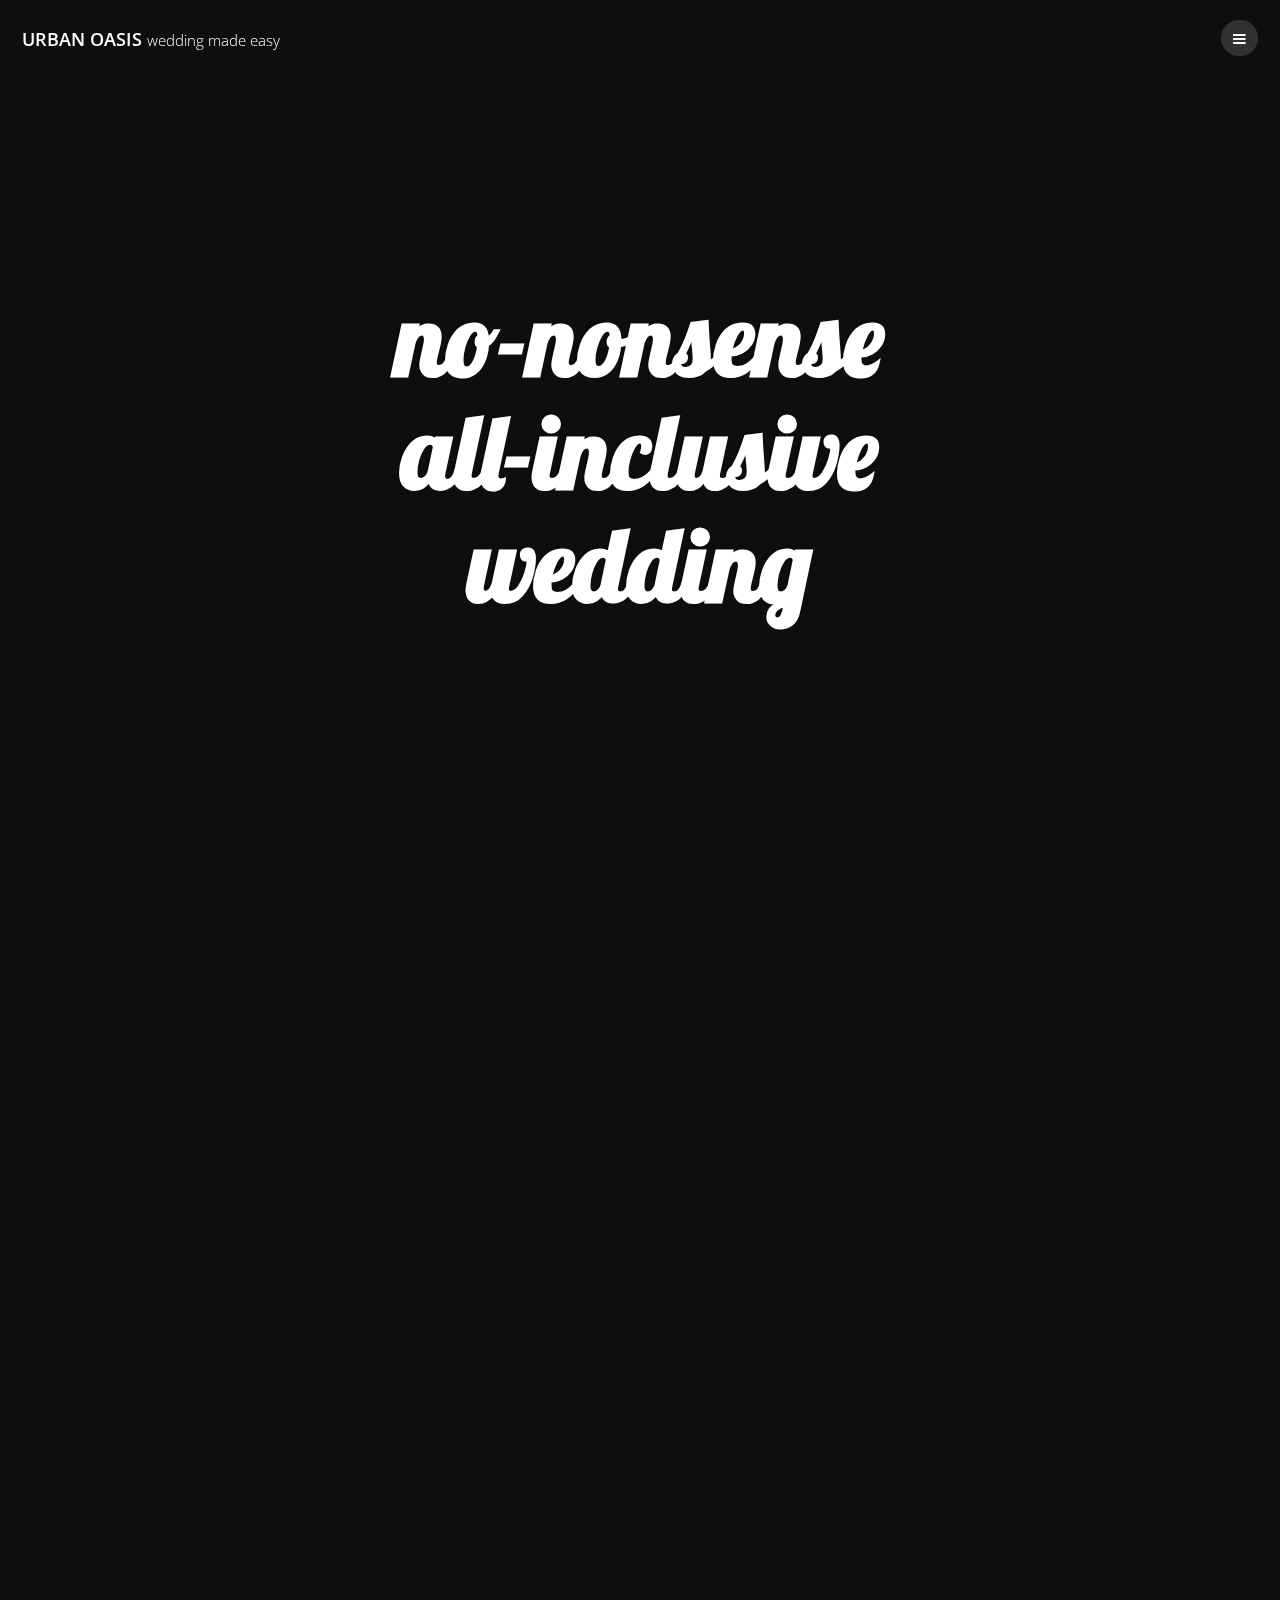
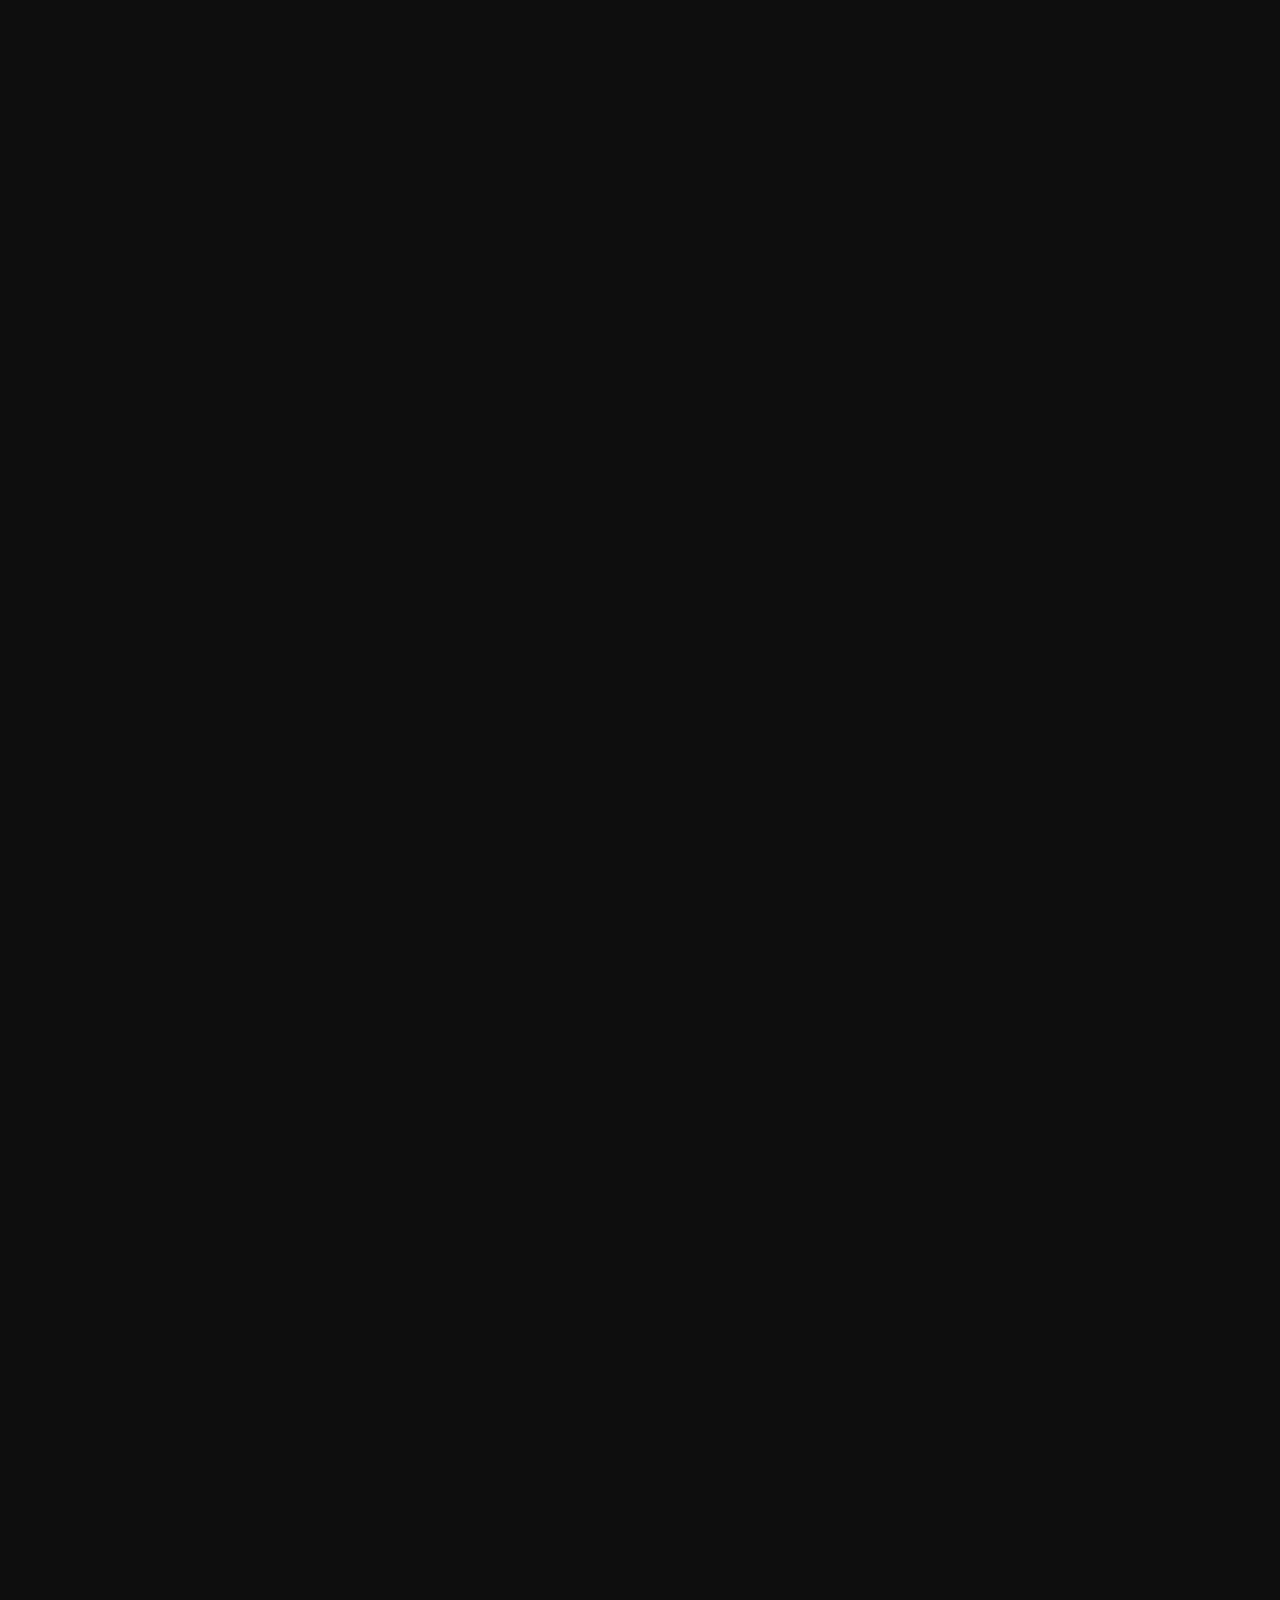
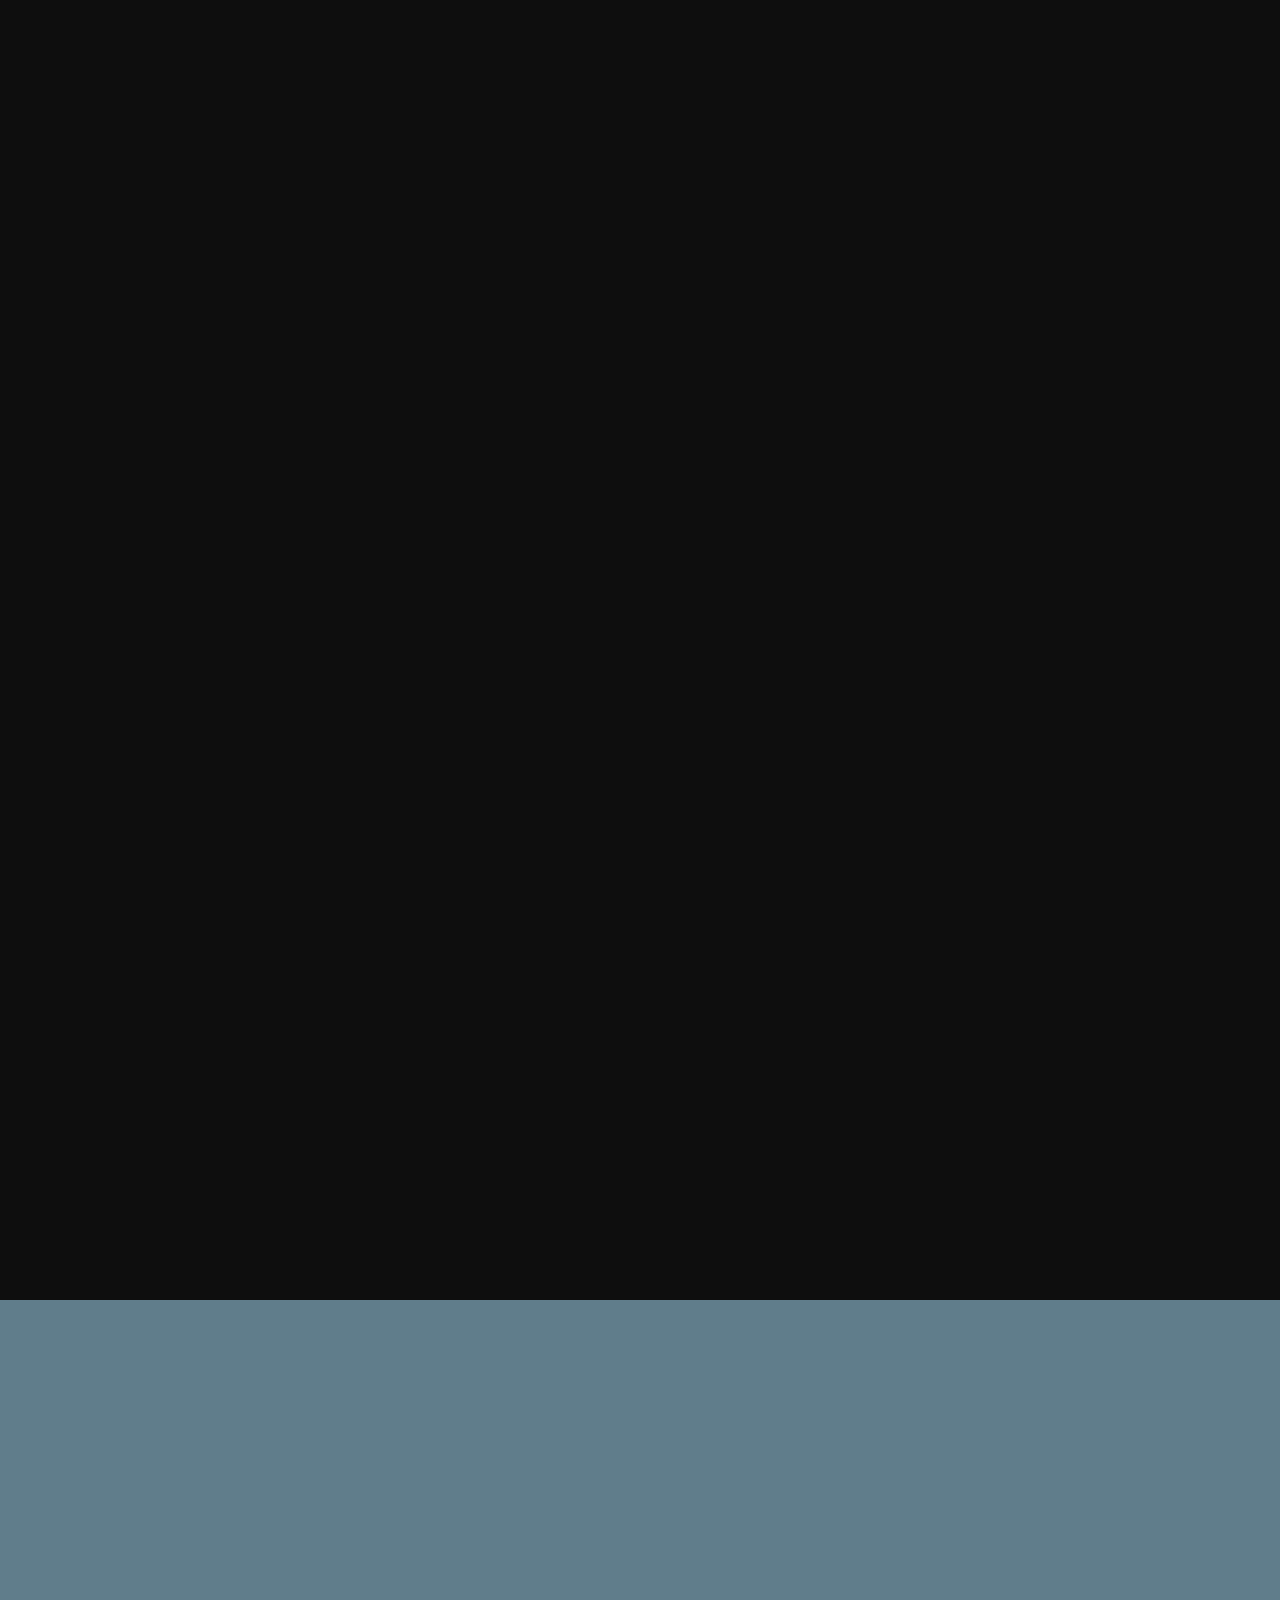
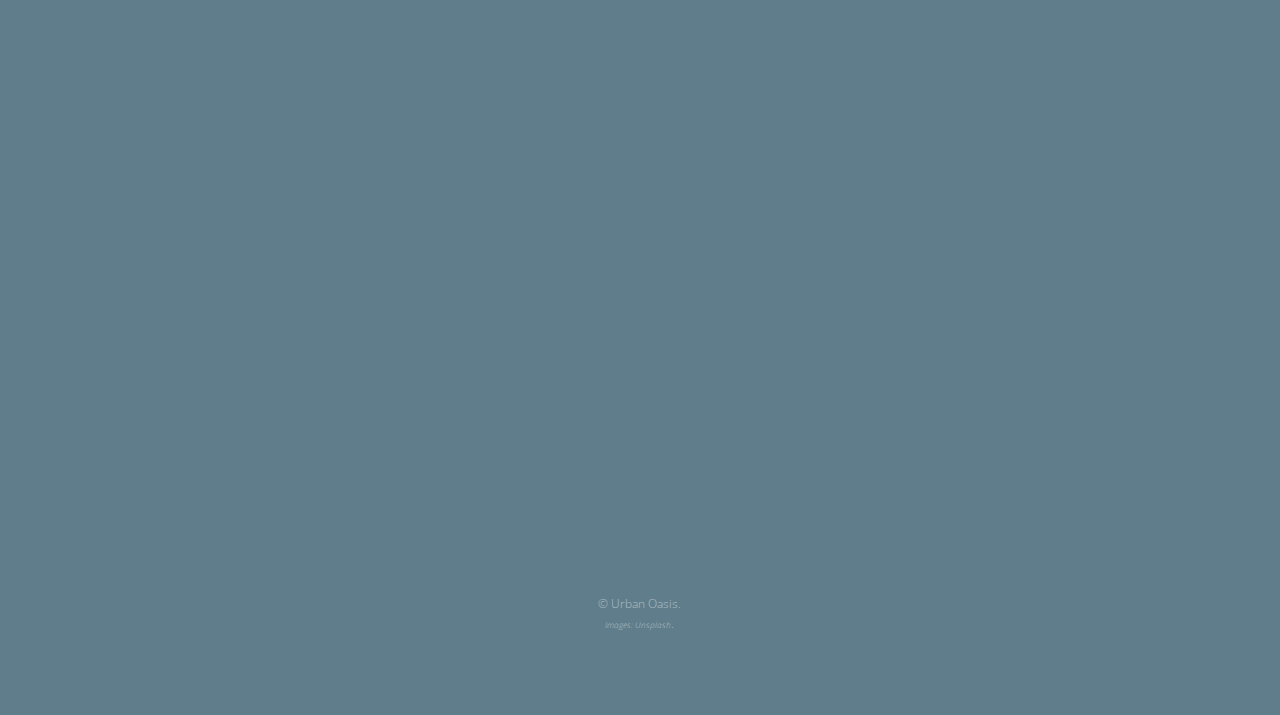
==== index.html @ a51d00c0 "Initial commit" ====
<!DOCTYPE HTML>
<!--
	Road Trip by TEMPLATED
	templated.co @templatedco
	Released for free under the Creative Commons Attribution 3.0 license (templated.co/license)
-->
<html>
	<head>
		<title>urban oasis</title>
		<meta charset="utf-8" />
		<meta name="viewport" content="width=device-width, initial-scale=1" />
		<link rel="stylesheet" href="assets/css/main.css" />
	</head>
	<body>

		<!-- Header -->
			<header id="header">
				<div class="logo"><a href="index.html">URBAN OASIS <span>wedding made easy</span></a></div>
				<a href="#menu"><span>Menu</span></a>
			</header>

		<!-- Nav -->
			<nav id="menu">
				<ul class="links">
					<li><a href="index.html">Home</a></li>
					<li><a href="generic.html">Generic</a></li>
					<li><a href="elements.html">Elements</a></li>
				</ul>
			</nav>

		<!-- Banner -->
		<!--
			Note: To show a background image, set the "data-bg" attribute below
			to the full filename of your image. This is used in each section to set
			the background image.
		-->
			<section id="banner" class="bg-img" data-bg="banner.jpg">
				<div class="inner">
					<header>
						<h1>no&#8209;nonsense<br />all&#8209;inclusive<br />wedding</h1>
					</header>
				</div>
				<a href="#one" class="more">Learn More</a>
			</section>

		<!-- One -->
			<section id="one" class="wrapper post bg-img" data-bg="banner2.jpg">
				<div class="inner">
					<article class="box">
						<header>
							<h2>Nibh non lobortis mus nibh</h2>
							<p>01.01.2017</p>
						</header>
						<div class="content">
							<p>Scelerisque enim mi curae erat ultricies lobortis donec velit in per cum consectetur purus a enim platea vestibulum lacinia et elit ante scelerisque vestibulum. At urna condimentum sed vulputate a duis in senectus ullamcorper lacus cubilia consectetur odio proin sociosqu a parturient nam ac blandit praesent aptent. Eros dignissim mus mauris a natoque ad suspendisse nulla a urna in tincidunt tristique enim arcu litora scelerisque eros suspendisse.</p>
						</div>
						<footer>
							<a href="generic.html" class="button alt">Learn More</a>
						</footer>
					</article>
				</div>
				<a href="#two" class="more">Learn More</a>
			</section>

		<!-- Two -->
			<section id="two" class="wrapper post bg-img" data-bg="banner5.jpg">
				<div class="inner">
					<article class="box">
						<header>
							<h2>Mus elit a ultricies at</h2>
							<p>12.21.2016</p>
						</header>
						<div class="content">
							<p>Scelerisque enim mi curae erat ultricies lobortis donec velit in per cum consectetur purus a enim platea vestibulum lacinia et elit ante scelerisque vestibulum. At urna condimentum sed vulputate a duis in senectus ullamcorper lacus cubilia consectetur odio proin sociosqu a parturient nam ac blandit praesent aptent. Eros dignissim mus mauris a natoque ad suspendisse nulla a urna in tincidunt tristique enim arcu litora scelerisque eros suspendisse.</p>
						</div>
						<footer>
							<a href="generic.html" class="button alt">Learn More</a>
						</footer>
					</article>
				</div>
				<a href="#three" class="more">Learn More</a>
			</section>

		<!-- Three -->
			<section id="three" class="wrapper post bg-img" data-bg="banner4.jpg">
				<div class="inner">
					<article class="box">
						<header>
							<h2>Varius a cursus aliquet</h2>
							<p>11.11.2016</p>
						</header>
						<div class="content">
							<p>Scelerisque enim mi curae erat ultricies lobortis donec velit in per cum consectetur purus a enim platea vestibulum lacinia et elit ante scelerisque vestibulum. At urna condimentum sed vulputate a duis in senectus ullamcorper lacus cubilia consectetur odio proin sociosqu a parturient nam ac blandit praesent aptent. Eros dignissim mus mauris a natoque ad suspendisse nulla a urna in tincidunt tristique enim arcu litora scelerisque eros suspendisse.</p>
						</div>
						<footer>
							<a href="generic.html" class="button alt">Learn More</a>
						</footer>
					</article>
				</div>
				<a href="#four" class="more">Learn More</a>
			</section>

		<!-- Four -->
			<section id="four" class="wrapper post bg-img" data-bg="banner3.jpg">
				<div class="inner">
					<article class="box">
						<header>
							<h2>Luctus blandit mi lectus in nascetur</h2>
							<p>10.30.2016</p>
						</header>
						<div class="content">
							<p>Scelerisque enim mi curae erat ultricies lobortis donec velit in per cum consectetur purus a enim platea vestibulum lacinia et elit ante scelerisque vestibulum. At urna condimentum sed vulputate a duis in senectus ullamcorper lacus cubilia consectetur odio proin sociosqu a parturient nam ac blandit praesent aptent. Eros dignissim mus mauris a natoque ad suspendisse nulla a urna in tincidunt tristique enim arcu litora scelerisque eros suspendisse.</p>
						</div>
						<footer>
							<a href="generic.html" class="button alt">Learn More</a>
						</footer>
					</article>
				</div>
			</section>

		<!-- Footer -->
			<footer id="footer">
				<div class="inner">

					<iframe src="https://docs.google.com/forms/d/e/1FAIpQLSc7kOnshmCtJcywLxZekZ59FHMtBbvJvDpTO4GmN03a7L1avA/viewform?embedded=true" frameborder="0" marginheight="0" marginwidth="0" scrolling="no" 
					style="width:100%; height:800px; overflow:hidden">Loading...</iframe>
				
					<!-- <h2>Contact Us</h2> -->
					<!-- <form action="#" method="post"> -->
						<!-- <div class="field half first"> -->
							<!-- <label for="name">Name</label> -->
							<!-- <input name="name" id="name" type="text" placeholder="Name"> -->
						<!-- </div> -->
						<!-- <div class="field half"> -->
							<!-- <label for="email">Email</label> -->
							<!-- <input name="email" id="email" type="email" placeholder="Email"> -->
						<!-- </div> -->
						<!-- <div class="field"> -->
							<!-- <label for="message">Message</label> -->
							<!-- <textarea name="message" id="message" rows="6" placeholder="Message"></textarea> -->
						<!-- </div> -->
						<!-- <ul class="actions"> -->
							<!-- <li><input value="Send Message" class="button alt" type="submit"></li> -->
						<!-- </ul> -->
					<!-- </form> -->

					<!-- <ul class="icons"> -->
						<!-- <li><a href="#" class="icon round fa-twitter"><span class="label">Twitter</span></a></li> -->
						<!-- <li><a href="#" class="icon round fa-facebook"><span class="label">Facebook</span></a></li> -->
						<!-- <li><a href="#" class="icon round fa-instagram"><span class="label">Instagram</span></a></li> -->
					<!-- </ul> -->

					<div class="copyright">
						&copy; Urban Oasis. <br /><em>Images: Unsplash</em>.
					</div>

				</div>
			</footer>

		<!-- Scripts -->
			<script src="assets/js/jquery.min.js"></script>
			<script src="assets/js/jquery.scrolly.min.js"></script>
			<script src="assets/js/jquery.scrollex.min.js"></script>
			<script src="assets/js/skel.min.js"></script>
			<script src="assets/js/util.js"></script>
			<script src="assets/js/main.js"></script>

	</body>
</html>
---- assets/css/main.css ----
@charset "UTF-8";
@import url(font-awesome.min.css);
@import url("https://fonts.googleapis.com/css?family=Lobster|Open+Sans:300,400,600,700,800");

/*
	Road Trip by TEMPLATED
	templated.co @templatedco
	Released for free under the Creative Commons Attribution 3.0 license (templated.co/license)
*/

/* Reset */

	html, body, div, span, applet, object, iframe, h1, h2, h3, h4, h5, h6, p, blockquote, pre, a, abbr, acronym, address, big, cite, code, del, dfn, em, img, ins, kbd, q, s, samp, small, strike, strong, sub, sup, tt, var, b, u, i, center, dl, dt, dd, ol, ul, li, fieldset, form, label, legend, table, caption, tbody, tfoot, thead, tr, th, td, article, aside, canvas, details, embed, figure, figcaption, footer, header, hgroup, menu, nav, output, ruby, section, summary, time, mark, audio, video {
		margin: 0;
		padding: 0;
		border: 0;
		font-size: 100%;
		font: inherit;
		vertical-align: baseline;
	}

	article, aside, details, figcaption, figure, footer, header, hgroup, menu, nav, section {
		display: block;
	}

	body {
		line-height: 1;
	}

	ol, ul {
		list-style: none;
	}

	blockquote, q {
		quotes: none;
	}

	blockquote:before, blockquote:after, q:before, q:after {
		content: '';
		content: none;
	}

	table {
		border-collapse: collapse;
		border-spacing: 0;
	}

	body {
		-webkit-text-size-adjust: none;
	}

/* Box Model */

	*, *:before, *:after {
		-moz-box-sizing: border-box;
		-webkit-box-sizing: border-box;
		box-sizing: border-box;
	}

/* Containers */

	.container {
		margin-left: auto;
		margin-right: auto;
	}

	.container.\31 25\25 {
		width: 100%;
		max-width: 100em;
		min-width: 80em;
	}

	.container.\37 5\25 {
		width: 60em;
	}

	.container.\35 0\25 {
		width: 40em;
	}

	.container.\32 5\25 {
		width: 20em;
	}

	.container {
		width: 80em;
	}

	@media screen and (max-width: 1680px) {

		.container.\31 25\25 {
			width: 100%;
			max-width: 100em;
			min-width: 80em;
		}

		.container.\37 5\25 {
			width: 60em;
		}

		.container.\35 0\25 {
			width: 40em;
		}

		.container.\32 5\25 {
			width: 20em;
		}

		.container {
			width: 80em;
		}

	}

	@media screen and (max-width: 1280px) {

		.container.\31 25\25 {
			width: 100%;
			max-width: 81.25em;
			min-width: 65em;
		}

		.container.\37 5\25 {
			width: 48.75em;
		}

		.container.\35 0\25 {
			width: 32.5em;
		}

		.container.\32 5\25 {
			width: 16.25em;
		}

		.container {
			width: 65em;
		}

	}

	@media screen and (max-width: 980px) {

		.container.\31 25\25 {
			width: 100%;
			max-width: 112.5%;
			min-width: 90%;
		}

		.container.\37 5\25 {
			width: 67.5%;
		}

		.container.\35 0\25 {
			width: 45%;
		}

		.container.\32 5\25 {
			width: 22.5%;
		}

		.container {
			width: 90%;
		}

	}

	@media screen and (max-width: 736px) {

		.container.\31 25\25 {
			width: 100%;
			max-width: 112.5%;
			min-width: 90%;
		}

		.container.\37 5\25 {
			width: 67.5%;
		}

		.container.\35 0\25 {
			width: 45%;
		}

		.container.\32 5\25 {
			width: 22.5%;
		}

		.container {
			width: 90% !important;
		}

	}

	@media screen and (max-width: 480px) {

		.container.\31 25\25 {
			width: 100%;
			max-width: 112.5%;
			min-width: 90%;
		}

		.container.\37 5\25 {
			width: 67.5%;
		}

		.container.\35 0\25 {
			width: 45%;
		}

		.container.\32 5\25 {
			width: 22.5%;
		}

		.container {
			width: 90% !important;
		}

	}

/* Grid */

	.row {
		border-bottom: solid 1px transparent;
		-moz-box-sizing: border-box;
		-webkit-box-sizing: border-box;
		box-sizing: border-box;
	}

	.row > * {
		float: left;
		-moz-box-sizing: border-box;
		-webkit-box-sizing: border-box;
		box-sizing: border-box;
	}

	.row:after, .row:before {
		content: '';
		display: block;
		clear: both;
		height: 0;
	}

	.row.uniform > * > :first-child {
		margin-top: 0;
	}

	.row.uniform > * > :last-child {
		margin-bottom: 0;
	}

	.row.\30 \25 > * {
		padding: 0 0 0 0em;
	}

	.row.\30 \25 {
		margin: 0 0 -1px 0em;
	}

	.row.uniform.\30 \25 > * {
		padding: 0em 0 0 0em;
	}

	.row.uniform.\30 \25 {
		margin: 0em 0 -1px 0em;
	}

	.row > * {
		padding: 0 0 0 2em;
	}

	.row {
		margin: 0 0 -1px -2em;
	}

	.row.uniform > * {
		padding: 2em 0 0 2em;
	}

	.row.uniform {
		margin: -2em 0 -1px -2em;
	}

	.row.\32 00\25 > * {
		padding: 0 0 0 4em;
	}

	.row.\32 00\25 {
		margin: 0 0 -1px -4em;
	}

	.row.uniform.\32 00\25 > * {
		padding: 4em 0 0 4em;
	}

	.row.uniform.\32 00\25 {
		margin: -4em 0 -1px -4em;
	}

	.row.\31 50\25 > * {
		padding: 0 0 0 3em;
	}

	.row.\31 50\25 {
		margin: 0 0 -1px -3em;
	}

	.row.uniform.\31 50\25 > * {
		padding: 3em 0 0 3em;
	}

	.row.uniform.\31 50\25 {
		margin: -3em 0 -1px -3em;
	}

	.row.\35 0\25 > * {
		padding: 0 0 0 1em;
	}

	.row.\35 0\25 {
		margin: 0 0 -1px -1em;
	}

	.row.uniform.\35 0\25 > * {
		padding: 1em 0 0 1em;
	}

	.row.uniform.\35 0\25 {
		margin: -1em 0 -1px -1em;
	}

	.row.\32 5\25 > * {
		padding: 0 0 0 0.5em;
	}

	.row.\32 5\25 {
		margin: 0 0 -1px -0.5em;
	}

	.row.uniform.\32 5\25 > * {
		padding: 0.5em 0 0 0.5em;
	}

	.row.uniform.\32 5\25 {
		margin: -0.5em 0 -1px -0.5em;
	}

	.\31 2u, .\31 2u\24 {
		width: 100%;
		clear: none;
		margin-left: 0;
	}

	.\31 1u, .\31 1u\24 {
		width: 91.6666666667%;
		clear: none;
		margin-left: 0;
	}

	.\31 0u, .\31 0u\24 {
		width: 83.3333333333%;
		clear: none;
		margin-left: 0;
	}

	.\39 u, .\39 u\24 {
		width: 75%;
		clear: none;
		margin-left: 0;
	}

	.\38 u, .\38 u\24 {
		width: 66.6666666667%;
		clear: none;
		margin-left: 0;
	}

	.\37 u, .\37 u\24 {
		width: 58.3333333333%;
		clear: none;
		margin-left: 0;
	}

	.\36 u, .\36 u\24 {
		width: 50%;
		clear: none;
		margin-left: 0;
	}

	.\35 u, .\35 u\24 {
		width: 41.6666666667%;
		clear: none;
		margin-left: 0;
	}

	.\34 u, .\34 u\24 {
		width: 33.3333333333%;
		clear: none;
		margin-left: 0;
	}

	.\33 u, .\33 u\24 {
		width: 25%;
		clear: none;
		margin-left: 0;
	}

	.\32 u, .\32 u\24 {
		width: 16.6666666667%;
		clear: none;
		margin-left: 0;
	}

	.\31 u, .\31 u\24 {
		width: 8.3333333333%;
		clear: none;
		margin-left: 0;
	}

	.\31 2u\24 + *,
	.\31 1u\24 + *,
	.\31 0u\24 + *,
	.\39 u\24 + *,
	.\38 u\24 + *,
	.\37 u\24 + *,
	.\36 u\24 + *,
	.\35 u\24 + *,
	.\34 u\24 + *,
	.\33 u\24 + *,
	.\32 u\24 + *,
	.\31 u\24 + * {
		clear: left;
	}

	.\-11u {
		margin-left: 91.66667%;
	}

	.\-10u {
		margin-left: 83.33333%;
	}

	.\-9u {
		margin-left: 75%;
	}

	.\-8u {
		margin-left: 66.66667%;
	}

	.\-7u {
		margin-left: 58.33333%;
	}

	.\-6u {
		margin-left: 50%;
	}

	.\-5u {
		margin-left: 41.66667%;
	}

	.\-4u {
		margin-left: 33.33333%;
	}

	.\-3u {
		margin-left: 25%;
	}

	.\-2u {
		margin-left: 16.66667%;
	}

	.\-1u {
		margin-left: 8.33333%;
	}

	@media screen and (max-width: 1680px) {

		.row > * {
			padding: 0 0 0 2em;
		}

		.row {
			margin: 0 0 -1px -2em;
		}

		.row.uniform > * {
			padding: 2em 0 0 2em;
		}

		.row.uniform {
			margin: -2em 0 -1px -2em;
		}

		.row.\32 00\25 > * {
			padding: 0 0 0 4em;
		}

		.row.\32 00\25 {
			margin: 0 0 -1px -4em;
		}

		.row.uniform.\32 00\25 > * {
			padding: 4em 0 0 4em;
		}

		.row.uniform.\32 00\25 {
			margin: -4em 0 -1px -4em;
		}

		.row.\31 50\25 > * {
			padding: 0 0 0 3em;
		}

		.row.\31 50\25 {
			margin: 0 0 -1px -3em;
		}

		.row.uniform.\31 50\25 > * {
			padding: 3em 0 0 3em;
		}

		.row.uniform.\31 50\25 {
			margin: -3em 0 -1px -3em;
		}

		.row.\35 0\25 > * {
			padding: 0 0 0 1em;
		}

		.row.\35 0\25 {
			margin: 0 0 -1px -1em;
		}

		.row.uniform.\35 0\25 > * {
			padding: 1em 0 0 1em;
		}

		.row.uniform.\35 0\25 {
			margin: -1em 0 -1px -1em;
		}

		.row.\32 5\25 > * {
			padding: 0 0 0 0.5em;
		}

		.row.\32 5\25 {
			margin: 0 0 -1px -0.5em;
		}

		.row.uniform.\32 5\25 > * {
			padding: 0.5em 0 0 0.5em;
		}

		.row.uniform.\32 5\25 {
			margin: -0.5em 0 -1px -0.5em;
		}

		.\31 2u\28xlarge\29, .\31 2u\24\28xlarge\29 {
			width: 100%;
			clear: none;
			margin-left: 0;
		}

		.\31 1u\28xlarge\29, .\31 1u\24\28xlarge\29 {
			width: 91.6666666667%;
			clear: none;
			margin-left: 0;
		}

		.\31 0u\28xlarge\29, .\31 0u\24\28xlarge\29 {
			width: 83.3333333333%;
			clear: none;
			margin-left: 0;
		}

		.\39 u\28xlarge\29, .\39 u\24\28xlarge\29 {
			width: 75%;
			clear: none;
			margin-left: 0;
		}

		.\38 u\28xlarge\29, .\38 u\24\28xlarge\29 {
			width: 66.6666666667%;
			clear: none;
			margin-left: 0;
		}

		.\37 u\28xlarge\29, .\37 u\24\28xlarge\29 {
			width: 58.3333333333%;
			clear: none;
			margin-left: 0;
		}

		.\36 u\28xlarge\29, .\36 u\24\28xlarge\29 {
			width: 50%;
			clear: none;
			margin-left: 0;
		}

		.\35 u\28xlarge\29, .\35 u\24\28xlarge\29 {
			width: 41.6666666667%;
			clear: none;
			margin-left: 0;
		}

		.\34 u\28xlarge\29, .\34 u\24\28xlarge\29 {
			width: 33.3333333333%;
			clear: none;
			margin-left: 0;
		}

		.\33 u\28xlarge\29, .\33 u\24\28xlarge\29 {
			width: 25%;
			clear: none;
			margin-left: 0;
		}

		.\32 u\28xlarge\29, .\32 u\24\28xlarge\29 {
			width: 16.6666666667%;
			clear: none;
			margin-left: 0;
		}

		.\31 u\28xlarge\29, .\31 u\24\28xlarge\29 {
			width: 8.3333333333%;
			clear: none;
			margin-left: 0;
		}

		.\31 2u\24\28xlarge\29 + *,
		.\31 1u\24\28xlarge\29 + *,
		.\31 0u\24\28xlarge\29 + *,
		.\39 u\24\28xlarge\29 + *,
		.\38 u\24\28xlarge\29 + *,
		.\37 u\24\28xlarge\29 + *,
		.\36 u\24\28xlarge\29 + *,
		.\35 u\24\28xlarge\29 + *,
		.\34 u\24\28xlarge\29 + *,
		.\33 u\24\28xlarge\29 + *,
		.\32 u\24\28xlarge\29 + *,
		.\31 u\24\28xlarge\29 + * {
			clear: left;
		}

		.\-11u\28xlarge\29 {
			margin-left: 91.66667%;
		}

		.\-10u\28xlarge\29 {
			margin-left: 83.33333%;
		}

		.\-9u\28xlarge\29 {
			margin-left: 75%;
		}

		.\-8u\28xlarge\29 {
			margin-left: 66.66667%;
		}

		.\-7u\28xlarge\29 {
			margin-left: 58.33333%;
		}

		.\-6u\28xlarge\29 {
			margin-left: 50%;
		}

		.\-5u\28xlarge\29 {
			margin-left: 41.66667%;
		}

		.\-4u\28xlarge\29 {
			margin-left: 33.33333%;
		}

		.\-3u\28xlarge\29 {
			margin-left: 25%;
		}

		.\-2u\28xlarge\29 {
			margin-left: 16.66667%;
		}

		.\-1u\28xlarge\29 {
			margin-left: 8.33333%;
		}

	}

	@media screen and (max-width: 1280px) {

		.row > * {
			padding: 0 0 0 1.5em;
		}

		.row {
			margin: 0 0 -1px -1.5em;
		}

		.row.uniform > * {
			padding: 1.5em 0 0 1.5em;
		}

		.row.uniform {
			margin: -1.5em 0 -1px -1.5em;
		}

		.row.\32 00\25 > * {
			padding: 0 0 0 3em;
		}

		.row.\32 00\25 {
			margin: 0 0 -1px -3em;
		}

		.row.uniform.\32 00\25 > * {
			padding: 3em 0 0 3em;
		}

		.row.uniform.\32 00\25 {
			margin: -3em 0 -1px -3em;
		}

		.row.\31 50\25 > * {
			padding: 0 0 0 2.25em;
		}

		.row.\31 50\25 {
			margin: 0 0 -1px -2.25em;
		}

		.row.uniform.\31 50\25 > * {
			padding: 2.25em 0 0 2.25em;
		}

		.row.uniform.\31 50\25 {
			margin: -2.25em 0 -1px -2.25em;
		}

		.row.\35 0\25 > * {
			padding: 0 0 0 0.75em;
		}

		.row.\35 0\25 {
			margin: 0 0 -1px -0.75em;
		}

		.row.uniform.\35 0\25 > * {
			padding: 0.75em 0 0 0.75em;
		}

		.row.uniform.\35 0\25 {
			margin: -0.75em 0 -1px -0.75em;
		}

		.row.\32 5\25 > * {
			padding: 0 0 0 0.375em;
		}

		.row.\32 5\25 {
			margin: 0 0 -1px -0.375em;
		}

		.row.uniform.\32 5\25 > * {
			padding: 0.375em 0 0 0.375em;
		}

		.row.uniform.\32 5\25 {
			margin: -0.375em 0 -1px -0.375em;
		}

		.\31 2u\28large\29, .\31 2u\24\28large\29 {
			width: 100%;
			clear: none;
			margin-left: 0;
		}

		.\31 1u\28large\29, .\31 1u\24\28large\29 {
			width: 91.6666666667%;
			clear: none;
			margin-left: 0;
		}

		.\31 0u\28large\29, .\31 0u\24\28large\29 {
			width: 83.3333333333%;
			clear: none;
			margin-left: 0;
		}

		.\39 u\28large\29, .\39 u\24\28large\29 {
			width: 75%;
			clear: none;
			margin-left: 0;
		}

		.\38 u\28large\29, .\38 u\24\28large\29 {
			width: 66.6666666667%;
			clear: none;
			margin-left: 0;
		}

		.\37 u\28large\29, .\37 u\24\28large\29 {
			width: 58.3333333333%;
			clear: none;
			margin-left: 0;
		}

		.\36 u\28large\29, .\36 u\24\28large\29 {
			width: 50%;
			clear: none;
			margin-left: 0;
		}

		.\35 u\28large\29, .\35 u\24\28large\29 {
			width: 41.6666666667%;
			clear: none;
			margin-left: 0;
		}

		.\34 u\28large\29, .\34 u\24\28large\29 {
			width: 33.3333333333%;
			clear: none;
			margin-left: 0;
		}

		.\33 u\28large\29, .\33 u\24\28large\29 {
			width: 25%;
			clear: none;
			margin-left: 0;
		}

		.\32 u\28large\29, .\32 u\24\28large\29 {
			width: 16.6666666667%;
			clear: none;
			margin-left: 0;
		}

		.\31 u\28large\29, .\31 u\24\28large\29 {
			width: 8.3333333333%;
			clear: none;
			margin-left: 0;
		}

		.\31 2u\24\28large\29 + *,
		.\31 1u\24\28large\29 + *,
		.\31 0u\24\28large\29 + *,
		.\39 u\24\28large\29 + *,
		.\38 u\24\28large\29 + *,
		.\37 u\24\28large\29 + *,
		.\36 u\24\28large\29 + *,
		.\35 u\24\28large\29 + *,
		.\34 u\24\28large\29 + *,
		.\33 u\24\28large\29 + *,
		.\32 u\24\28large\29 + *,
		.\31 u\24\28large\29 + * {
			clear: left;
		}

		.\-11u\28large\29 {
			margin-left: 91.66667%;
		}

		.\-10u\28large\29 {
			margin-left: 83.33333%;
		}

		.\-9u\28large\29 {
			margin-left: 75%;
		}

		.\-8u\28large\29 {
			margin-left: 66.66667%;
		}

		.\-7u\28large\29 {
			margin-left: 58.33333%;
		}

		.\-6u\28large\29 {
			margin-left: 50%;
		}

		.\-5u\28large\29 {
			margin-left: 41.66667%;
		}

		.\-4u\28large\29 {
			margin-left: 33.33333%;
		}

		.\-3u\28large\29 {
			margin-left: 25%;
		}

		.\-2u\28large\29 {
			margin-left: 16.66667%;
		}

		.\-1u\28large\29 {
			margin-left: 8.33333%;
		}

	}

	@media screen and (max-width: 980px) {

		.row > * {
			padding: 0 0 0 1.5em;
		}

		.row {
			margin: 0 0 -1px -1.5em;
		}

		.row.uniform > * {
			padding: 1.5em 0 0 1.5em;
		}

		.row.uniform {
			margin: -1.5em 0 -1px -1.5em;
		}

		.row.\32 00\25 > * {
			padding: 0 0 0 3em;
		}

		.row.\32 00\25 {
			margin: 0 0 -1px -3em;
		}

		.row.uniform.\32 00\25 > * {
			padding: 3em 0 0 3em;
		}

		.row.uniform.\32 00\25 {
			margin: -3em 0 -1px -3em;
		}

		.row.\31 50\25 > * {
			padding: 0 0 0 2.25em;
		}

		.row.\31 50\25 {
			margin: 0 0 -1px -2.25em;
		}

		.row.uniform.\31 50\25 > * {
			padding: 2.25em 0 0 2.25em;
		}

		.row.uniform.\31 50\25 {
			margin: -2.25em 0 -1px -2.25em;
		}

		.row.\35 0\25 > * {
			padding: 0 0 0 0.75em;
		}

		.row.\35 0\25 {
			margin: 0 0 -1px -0.75em;
		}

		.row.uniform.\35 0\25 > * {
			padding: 0.75em 0 0 0.75em;
		}

		.row.uniform.\35 0\25 {
			margin: -0.75em 0 -1px -0.75em;
		}

		.row.\32 5\25 > * {
			padding: 0 0 0 0.375em;
		}

		.row.\32 5\25 {
			margin: 0 0 -1px -0.375em;
		}

		.row.uniform.\32 5\25 > * {
			padding: 0.375em 0 0 0.375em;
		}

		.row.uniform.\32 5\25 {
			margin: -0.375em 0 -1px -0.375em;
		}

		.\31 2u\28medium\29, .\31 2u\24\28medium\29 {
			width: 100%;
			clear: none;
			margin-left: 0;
		}

		.\31 1u\28medium\29, .\31 1u\24\28medium\29 {
			width: 91.6666666667%;
			clear: none;
			margin-left: 0;
		}

		.\31 0u\28medium\29, .\31 0u\24\28medium\29 {
			width: 83.3333333333%;
			clear: none;
			margin-left: 0;
		}

		.\39 u\28medium\29, .\39 u\24\28medium\29 {
			width: 75%;
			clear: none;
			margin-left: 0;
		}

		.\38 u\28medium\29, .\38 u\24\28medium\29 {
			width: 66.6666666667%;
			clear: none;
			margin-left: 0;
		}

		.\37 u\28medium\29, .\37 u\24\28medium\29 {
			width: 58.3333333333%;
			clear: none;
			margin-left: 0;
		}

		.\36 u\28medium\29, .\36 u\24\28medium\29 {
			width: 50%;
			clear: none;
			margin-left: 0;
		}

		.\35 u\28medium\29, .\35 u\24\28medium\29 {
			width: 41.6666666667%;
			clear: none;
			margin-left: 0;
		}

		.\34 u\28medium\29, .\34 u\24\28medium\29 {
			width: 33.3333333333%;
			clear: none;
			margin-left: 0;
		}

		.\33 u\28medium\29, .\33 u\24\28medium\29 {
			width: 25%;
			clear: none;
			margin-left: 0;
		}

		.\32 u\28medium\29, .\32 u\24\28medium\29 {
			width: 16.6666666667%;
			clear: none;
			margin-left: 0;
		}

		.\31 u\28medium\29, .\31 u\24\28medium\29 {
			width: 8.3333333333%;
			clear: none;
			margin-left: 0;
		}

		.\31 2u\24\28medium\29 + *,
		.\31 1u\24\28medium\29 + *,
		.\31 0u\24\28medium\29 + *,
		.\39 u\24\28medium\29 + *,
		.\38 u\24\28medium\29 + *,
		.\37 u\24\28medium\29 + *,
		.\36 u\24\28medium\29 + *,
		.\35 u\24\28medium\29 + *,
		.\34 u\24\28medium\29 + *,
		.\33 u\24\28medium\29 + *,
		.\32 u\24\28medium\29 + *,
		.\31 u\24\28medium\29 + * {
			clear: left;
		}

		.\-11u\28medium\29 {
			margin-left: 91.66667%;
		}

		.\-10u\28medium\29 {
			margin-left: 83.33333%;
		}

		.\-9u\28medium\29 {
			margin-left: 75%;
		}

		.\-8u\28medium\29 {
			margin-left: 66.66667%;
		}

		.\-7u\28medium\29 {
			margin-left: 58.33333%;
		}

		.\-6u\28medium\29 {
			margin-left: 50%;
		}

		.\-5u\28medium\29 {
			margin-left: 41.66667%;
		}

		.\-4u\28medium\29 {
			margin-left: 33.33333%;
		}

		.\-3u\28medium\29 {
			margin-left: 25%;
		}

		.\-2u\28medium\29 {
			margin-left: 16.66667%;
		}

		.\-1u\28medium\29 {
			margin-left: 8.33333%;
		}

	}

	@media screen and (max-width: 736px) {

		.row > * {
			padding: 0 0 0 1.25em;
		}

		.row {
			margin: 0 0 -1px -1.25em;
		}

		.row.uniform > * {
			padding: 1.25em 0 0 1.25em;
		}

		.row.uniform {
			margin: -1.25em 0 -1px -1.25em;
		}

		.row.\32 00\25 > * {
			padding: 0 0 0 2.5em;
		}

		.row.\32 00\25 {
			margin: 0 0 -1px -2.5em;
		}

		.row.uniform.\32 00\25 > * {
			padding: 2.5em 0 0 2.5em;
		}

		.row.uniform.\32 00\25 {
			margin: -2.5em 0 -1px -2.5em;
		}

		.row.\31 50\25 > * {
			padding: 0 0 0 1.875em;
		}

		.row.\31 50\25 {
			margin: 0 0 -1px -1.875em;
		}

		.row.uniform.\31 50\25 > * {
			padding: 1.875em 0 0 1.875em;
		}

		.row.uniform.\31 50\25 {
			margin: -1.875em 0 -1px -1.875em;
		}

		.row.\35 0\25 > * {
			padding: 0 0 0 0.625em;
		}

		.row.\35 0\25 {
			margin: 0 0 -1px -0.625em;
		}

		.row.uniform.\35 0\25 > * {
			padding: 0.625em 0 0 0.625em;
		}

		.row.uniform.\35 0\25 {
			margin: -0.625em 0 -1px -0.625em;
		}

		.row.\32 5\25 > * {
			padding: 0 0 0 0.3125em;
		}

		.row.\32 5\25 {
			margin: 0 0 -1px -0.3125em;
		}

		.row.uniform.\32 5\25 > * {
			padding: 0.3125em 0 0 0.3125em;
		}

		.row.uniform.\32 5\25 {
			margin: -0.3125em 0 -1px -0.3125em;
		}

		.\31 2u\28small\29, .\31 2u\24\28small\29 {
			width: 100%;
			clear: none;
			margin-left: 0;
		}

		.\31 1u\28small\29, .\31 1u\24\28small\29 {
			width: 91.6666666667%;
			clear: none;
			margin-left: 0;
		}

		.\31 0u\28small\29, .\31 0u\24\28small\29 {
			width: 83.3333333333%;
			clear: none;
			margin-left: 0;
		}

		.\39 u\28small\29, .\39 u\24\28small\29 {
			width: 75%;
			clear: none;
			margin-left: 0;
		}

		.\38 u\28small\29, .\38 u\24\28small\29 {
			width: 66.6666666667%;
			clear: none;
			margin-left: 0;
		}

		.\37 u\28small\29, .\37 u\24\28small\29 {
			width: 58.3333333333%;
			clear: none;
			margin-left: 0;
		}

		.\36 u\28small\29, .\36 u\24\28small\29 {
			width: 50%;
			clear: none;
			margin-left: 0;
		}

		.\35 u\28small\29, .\35 u\24\28small\29 {
			width: 41.6666666667%;
			clear: none;
			margin-left: 0;
		}

		.\34 u\28small\29, .\34 u\24\28small\29 {
			width: 33.3333333333%;
			clear: none;
			margin-left: 0;
		}

		.\33 u\28small\29, .\33 u\24\28small\29 {
			width: 25%;
			clear: none;
			margin-left: 0;
		}

		.\32 u\28small\29, .\32 u\24\28small\29 {
			width: 16.6666666667%;
			clear: none;
			margin-left: 0;
		}

		.\31 u\28small\29, .\31 u\24\28small\29 {
			width: 8.3333333333%;
			clear: none;
			margin-left: 0;
		}

		.\31 2u\24\28small\29 + *,
		.\31 1u\24\28small\29 + *,
		.\31 0u\24\28small\29 + *,
		.\39 u\24\28small\29 + *,
		.\38 u\24\28small\29 + *,
		.\37 u\24\28small\29 + *,
		.\36 u\24\28small\29 + *,
		.\35 u\24\28small\29 + *,
		.\34 u\24\28small\29 + *,
		.\33 u\24\28small\29 + *,
		.\32 u\24\28small\29 + *,
		.\31 u\24\28small\29 + * {
			clear: left;
		}

		.\-11u\28small\29 {
			margin-left: 91.66667%;
		}

		.\-10u\28small\29 {
			margin-left: 83.33333%;
		}

		.\-9u\28small\29 {
			margin-left: 75%;
		}

		.\-8u\28small\29 {
			margin-left: 66.66667%;
		}

		.\-7u\28small\29 {
			margin-left: 58.33333%;
		}

		.\-6u\28small\29 {
			margin-left: 50%;
		}

		.\-5u\28small\29 {
			margin-left: 41.66667%;
		}

		.\-4u\28small\29 {
			margin-left: 33.33333%;
		}

		.\-3u\28small\29 {
			margin-left: 25%;
		}

		.\-2u\28small\29 {
			margin-left: 16.66667%;
		}

		.\-1u\28small\29 {
			margin-left: 8.33333%;
		}

	}

	@media screen and (max-width: 480px) {

		.row > * {
			padding: 0 0 0 1.25em;
		}

		.row {
			margin: 0 0 -1px -1.25em;
		}

		.row.uniform > * {
			padding: 1.25em 0 0 1.25em;
		}

		.row.uniform {
			margin: -1.25em 0 -1px -1.25em;
		}

		.row.\32 00\25 > * {
			padding: 0 0 0 2.5em;
		}

		.row.\32 00\25 {
			margin: 0 0 -1px -2.5em;
		}

		.row.uniform.\32 00\25 > * {
			padding: 2.5em 0 0 2.5em;
		}

		.row.uniform.\32 00\25 {
			margin: -2.5em 0 -1px -2.5em;
		}

		.row.\31 50\25 > * {
			padding: 0 0 0 1.875em;
		}

		.row.\31 50\25 {
			margin: 0 0 -1px -1.875em;
		}

		.row.uniform.\31 50\25 > * {
			padding: 1.875em 0 0 1.875em;
		}

		.row.uniform.\31 50\25 {
			margin: -1.875em 0 -1px -1.875em;
		}

		.row.\35 0\25 > * {
			padding: 0 0 0 0.625em;
		}

		.row.\35 0\25 {
			margin: 0 0 -1px -0.625em;
		}

		.row.uniform.\35 0\25 > * {
			padding: 0.625em 0 0 0.625em;
		}

		.row.uniform.\35 0\25 {
			margin: -0.625em 0 -1px -0.625em;
		}

		.row.\32 5\25 > * {
			padding: 0 0 0 0.3125em;
		}

		.row.\32 5\25 {
			margin: 0 0 -1px -0.3125em;
		}

		.row.uniform.\32 5\25 > * {
			padding: 0.3125em 0 0 0.3125em;
		}

		.row.uniform.\32 5\25 {
			margin: -0.3125em 0 -1px -0.3125em;
		}

		.\31 2u\28xsmall\29, .\31 2u\24\28xsmall\29 {
			width: 100%;
			clear: none;
			margin-left: 0;
		}

		.\31 1u\28xsmall\29, .\31 1u\24\28xsmall\29 {
			width: 91.6666666667%;
			clear: none;
			margin-left: 0;
		}

		.\31 0u\28xsmall\29, .\31 0u\24\28xsmall\29 {
			width: 83.3333333333%;
			clear: none;
			margin-left: 0;
		}

		.\39 u\28xsmall\29, .\39 u\24\28xsmall\29 {
			width: 75%;
			clear: none;
			margin-left: 0;
		}

		.\38 u\28xsmall\29, .\38 u\24\28xsmall\29 {
			width: 66.6666666667%;
			clear: none;
			margin-left: 0;
		}

		.\37 u\28xsmall\29, .\37 u\24\28xsmall\29 {
			width: 58.3333333333%;
			clear: none;
			margin-left: 0;
		}

		.\36 u\28xsmall\29, .\36 u\24\28xsmall\29 {
			width: 50%;
			clear: none;
			margin-left: 0;
		}

		.\35 u\28xsmall\29, .\35 u\24\28xsmall\29 {
			width: 41.6666666667%;
			clear: none;
			margin-left: 0;
		}

		.\34 u\28xsmall\29, .\34 u\24\28xsmall\29 {
			width: 33.3333333333%;
			clear: none;
			margin-left: 0;
		}

		.\33 u\28xsmall\29, .\33 u\24\28xsmall\29 {
			width: 25%;
			clear: none;
			margin-left: 0;
		}

		.\32 u\28xsmall\29, .\32 u\24\28xsmall\29 {
			width: 16.6666666667%;
			clear: none;
			margin-left: 0;
		}

		.\31 u\28xsmall\29, .\31 u\24\28xsmall\29 {
			width: 8.3333333333%;
			clear: none;
			margin-left: 0;
		}

		.\31 2u\24\28xsmall\29 + *,
		.\31 1u\24\28xsmall\29 + *,
		.\31 0u\24\28xsmall\29 + *,
		.\39 u\24\28xsmall\29 + *,
		.\38 u\24\28xsmall\29 + *,
		.\37 u\24\28xsmall\29 + *,
		.\36 u\24\28xsmall\29 + *,
		.\35 u\24\28xsmall\29 + *,
		.\34 u\24\28xsmall\29 + *,
		.\33 u\24\28xsmall\29 + *,
		.\32 u\24\28xsmall\29 + *,
		.\31 u\24\28xsmall\29 + * {
			clear: left;
		}

		.\-11u\28xsmall\29 {
			margin-left: 91.66667%;
		}

		.\-10u\28xsmall\29 {
			margin-left: 83.33333%;
		}

		.\-9u\28xsmall\29 {
			margin-left: 75%;
		}

		.\-8u\28xsmall\29 {
			margin-left: 66.66667%;
		}

		.\-7u\28xsmall\29 {
			margin-left: 58.33333%;
		}

		.\-6u\28xsmall\29 {
			margin-left: 50%;
		}

		.\-5u\28xsmall\29 {
			margin-left: 41.66667%;
		}

		.\-4u\28xsmall\29 {
			margin-left: 33.33333%;
		}

		.\-3u\28xsmall\29 {
			margin-left: 25%;
		}

		.\-2u\28xsmall\29 {
			margin-left: 16.66667%;
		}

		.\-1u\28xsmall\29 {
			margin-left: 8.33333%;
		}

	}

/* Basic */

	@-ms-viewport {
		width: device-width;
	}

	body {
		-ms-overflow-style: scrollbar;
	}

	@media screen and (max-width: 480px) {

		html, body {
			min-width: 320px;
		}

	}

	body {
		background: #1b1b1b;
	}

		body.is-loading *, body.is-loading *:before, body.is-loading *:after {
			-moz-animation: none !important;
			-webkit-animation: none !important;
			-ms-animation: none !important;
			animation: none !important;
			-moz-transition: none !important;
			-webkit-transition: none !important;
			-ms-transition: none !important;
			transition: none !important;
		}

	.inner {
		width: 60em;
	}

	@media screen and (max-width: 1280px) {

		.inner {
			width: 65em;
		}

	}

	@media screen and (max-width: 980px) {

		.inner {
			width: 80%;
		}

	}

	@media screen and (max-width: 736px) {

		.inner {
			width: 90%;
		}

	}

/* Type */

	body {
		background-color: #1b1b1b;
		color: rgba(255, 255, 255, 0.75);
	}

	body, input, select, textarea {
		font-family: "Open Sans", Arial, Helvetica, sans-serif;
		font-size: 13pt;
		font-weight: 300;
		line-height: 1.65;
	}

		@media screen and (max-width: 1680px) {

			body, input, select, textarea {
				font-size: 11pt;
			}

		}

		@media screen and (max-width: 1280px) {

			body, input, select, textarea {
				font-size: 11pt;
			}

		}

		@media screen and (max-width: 980px) {

			body, input, select, textarea {
				font-size: 12pt;
			}

		}

		@media screen and (max-width: 736px) {

			body, input, select, textarea {
				font-size: 12pt;
			}

		}

		@media screen and (max-width: 480px) {

			body, input, select, textarea {
				font-size: 12pt;
			}

		}

	a {
		text-decoration: underline;
	}

		a:hover {
			text-decoration: none;
		}

	strong, b {
		font-weight: 600;
	}

	em, i {
		font-style: italic;
	}

	p {
		margin: 0 0 2em 0;
	}

	h1, h2, h3, h4, h5, h6 {
		font-weight: 600;
		line-height: 1.5;
		margin: 0 0 1em 0;
		text-transform: uppercase;
	}

		h1 a, h2 a, h3 a, h4 a, h5 a, h6 a {
			color: inherit;
			text-decoration: none;
		}

	h2 {
		font-size: 1.75em;
	}

	h3 {
		font-size: 1.35em;
	}

	h4 {
		font-size: 1.1em;
	}

	h5 {
		font-size: 0.9em;
	}

	h6 {
		font-size: 0.7em;
	}

	sub {
		font-size: 0.8em;
		position: relative;
		top: 0.5em;
	}

	sup {
		font-size: 0.8em;
		position: relative;
		top: -0.5em;
	}

	blockquote {
		border-left: solid 4px;
		font-style: italic;
		margin: 0 0 2em 0;
		padding: 0.5em 0 0.5em 2em;
	}

	code {
		border-radius: 4px;
		border: solid 1px;
		font-family: "Courier New", monospace;
		font-size: 0.9em;
		margin: 0 0.25em;
		padding: 0.25em 0.65em;
	}

	pre {
		-webkit-overflow-scrolling: touch;
		font-family: "Courier New", monospace;
		font-size: 0.9em;
		margin: 0 0 2em 0;
	}

		pre code {
			display: block;
			line-height: 1.75;
			padding: 1em 1.5em;
			overflow-x: auto;
		}

	hr {
		border: 0;
		border-bottom: solid 1px;
		margin: 2em 0;
	}

		hr.major {
			margin: 3em 0;
		}

	.align-left {
		text-align: left;
	}

	.align-center {
		text-align: center;
	}

	.align-right {
		text-align: right;
	}

	input, select, textarea {
		color: #fff;
	}

	a {
		color: #F64747;
	}

	strong, b {
		color: #fff;
	}

	h1, h2, h3, h4, h5, h6 {
		color: #fff;
	}

	blockquote {
		border-left-color: rgba(144, 144, 144, 0.25);
	}

	code {
		background: rgba(144, 144, 144, 0.075);
		border-color: rgba(144, 144, 144, 0.25);
	}

	hr {
		border-bottom-color: rgba(144, 144, 144, 0.25);
	}

/* Box */

	.box {
		background: rgba(0, 0, 0, 0.5);
		border-radius: 4px;
		margin-bottom: 2em;
		overflow: hidden;
		padding: 4em;
	}

		.box > :last-child,
		.box > :last-child > :last-child,
		.box > :last-child > :last-child > :last-child {
			margin-bottom: 0;
		}

		.box header h2 {
			margin: 0 0 .5em 0;
			color: #FFF;
		}

		.box header p {
			color: rgba(255, 255, 255, 0.5);
		}

		.box.alt {
			border: 0;
			border-radius: 0;
			padding: 0;
		}

		@media screen and (max-width: 980px) {

			.box {
				padding: 3em;
			}

		}

		@media screen and (max-width: 736px) {

			.box {
				padding: 2em;
			}

		}

		@media screen and (max-width: 480px) {

			.box {
				padding: 1em;
			}

		}

/* Button */

	input[type="submit"],
	input[type="reset"],
	input[type="button"],
	button,
	.button {
		-moz-appearance: none;
		-webkit-appearance: none;
		-ms-appearance: none;
		appearance: none;
		-moz-transition: background-color 0.2s ease-in-out, color 0.2s ease-in-out;
		-webkit-transition: background-color 0.2s ease-in-out, color 0.2s ease-in-out;
		-ms-transition: background-color 0.2s ease-in-out, color 0.2s ease-in-out;
		transition: background-color 0.2s ease-in-out, color 0.2s ease-in-out;
		border-radius: 4px;
		border: 0;
		cursor: pointer;
		display: inline-block;
		font-weight: 600;
		height: 2.85em;
		line-height: 2.95em;
		padding: 0 1.5em;
		text-align: center;
		text-decoration: none;
		white-space: nowrap;
		text-transform: uppercase;
	}

		input[type="submit"].icon,
		input[type="reset"].icon,
		input[type="button"].icon,
		button.icon,
		.button.icon {
			padding-left: 1.35em;
		}

			input[type="submit"].icon:before,
			input[type="reset"].icon:before,
			input[type="button"].icon:before,
			button.icon:before,
			.button.icon:before {
				margin-right: 0.5em;
			}

		input[type="submit"].fit,
		input[type="reset"].fit,
		input[type="button"].fit,
		button.fit,
		.button.fit {
			display: block;
			margin: 0 0 1em 0;
			width: 100%;
		}

		input[type="submit"].small,
		input[type="reset"].small,
		input[type="button"].small,
		button.small,
		.button.small {
			font-size: 0.8em;
		}

		input[type="submit"].big,
		input[type="reset"].big,
		input[type="button"].big,
		button.big,
		.button.big {
			font-size: 1.35em;
		}

		input[type="submit"].disabled, input[type="submit"]:disabled,
		input[type="reset"].disabled,
		input[type="reset"]:disabled,
		input[type="button"].disabled,
		input[type="button"]:disabled,
		button.disabled,
		button:disabled,
		.button.disabled,
		.button:disabled {
			-moz-pointer-events: none;
			-webkit-pointer-events: none;
			-ms-pointer-events: none;
			pointer-events: none;
			opacity: 0.25;
		}

		@media screen and (max-width: 480px) {

			input[type="submit"],
			input[type="reset"],
			input[type="button"],
			button,
			.button {
				padding: 0;
			}

		}

	input[type="submit"],
	input[type="reset"],
	input[type="button"],
	button,
	.button {
		background-color: #5a5a5a;
		color: #ffffff !important;
	}

		input[type="submit"]:hover,
		input[type="reset"]:hover,
		input[type="button"]:hover,
		button:hover,
		.button:hover {
			background-color: #676767;
		}

		input[type="submit"]:active,
		input[type="reset"]:active,
		input[type="button"]:active,
		button:active,
		.button:active {
			background-color: #4d4d4d;
		}

		input[type="submit"].alt,
		input[type="reset"].alt,
		input[type="button"].alt,
		button.alt,
		.button.alt {
			background-color: transparent;
			box-shadow: inset 0 0 0 2px rgba(144, 144, 144, 0.25);
			color: #fff !important;
		}

			input[type="submit"].alt:hover,
			input[type="reset"].alt:hover,
			input[type="button"].alt:hover,
			button.alt:hover,
			.button.alt:hover {
				background-color: rgba(144, 144, 144, 0.075);
			}

			input[type="submit"].alt:active,
			input[type="reset"].alt:active,
			input[type="button"].alt:active,
			button.alt:active,
			.button.alt:active {
				background-color: rgba(144, 144, 144, 0.2);
			}

			input[type="submit"].alt.icon:before,
			input[type="reset"].alt.icon:before,
			input[type="button"].alt.icon:before,
			button.alt.icon:before,
			.button.alt.icon:before {
				color: rgba(255, 255, 255, 0.5);
			}

		input[type="submit"].special,
		input[type="reset"].special,
		input[type="button"].special,
		button.special,
		.button.special {
			background-color: #F64747;
			color: #ffffff !important;
		}

			input[type="submit"].special:hover,
			input[type="reset"].special:hover,
			input[type="button"].special:hover,
			button.special:hover,
			.button.special:hover {
				background-color: #f75f5f;
			}

			input[type="submit"].special:active,
			input[type="reset"].special:active,
			input[type="button"].special:active,
			button.special:active,
			.button.special:active {
				background-color: #f52f2f;
			}

/* Flex */

	.flex {
		display: -ms-flexbox;
		-ms-flex-pack: justify;
		display: -moz-flex;
		display: -webkit-flex;
		display: -ms-flex;
		display: flex;
		-moz-flex-wrap: wrap;
		-webkit-flex-wrap: wrap;
		-ms-flex-wrap: wrap;
		flex-wrap: wrap;
		-moz-justify-content: space-between;
		-webkit-justify-content: space-between;
		-ms-justify-content: space-between;
		justify-content: space-between;
	}

		.flex.flex-2, .flex.flex-3 {
			-moz-align-items: stretch;
			-webkit-align-items: stretch;
			-ms-align-items: stretch;
			align-items: stretch;
		}

			.flex.flex-2.center, .flex.flex-3.center {
				-moz-align-items: center;
				-webkit-align-items: center;
				-ms-align-items: center;
				align-items: center;
			}

		.flex.flex-2 .col {
			width: 48%;
		}

			.flex.flex-2 .col.col1 {
				width: 30%;
			}

			.flex.flex-2 .col.col2 {
				width: 66%;
			}

			@media screen and (max-width: 736px) {

				.flex.flex-2 .col.col1, .flex.flex-2 .col.col2 {
					width: 100%;
					margin-bottom: 2em;
				}

					.flex.flex-2 .col.col1 .image, .flex.flex-2 .col.col2 .image {
						max-width: 60%;
						margin: 0 auto 2em auto;
					}

			}

		.flex.flex-3 .col {
			width: 28%;
		}

			@media screen and (max-width: 736px) {

				.flex.flex-3 .col {
					width: 100%;
					margin-bottom: 2em;
				}

					.flex.flex-3 .col .image {
						max-width: 60%;
						margin: 0 auto 2em auto;
					}

			}

		.flex.flex-4 .col {
			width: 22%;
		}

		.flex.flex-tabs {
			-moz-flex-wrap: nowrap;
			-webkit-flex-wrap: nowrap;
			-ms-flex-wrap: nowrap;
			flex-wrap: nowrap;
		}

			.flex.flex-tabs ul {
				width: 20%;
			}

			.flex.flex-tabs .tabs {
				width: 77%;
			}

		@media screen and (max-width: 980px) {

			.flex.flex-4 .col {
				width: 48%;
			}

			.flex.flex-tabs ul {
				width: 30%;
			}

			.flex.flex-tabs .tabs {
				width: 67%;
			}

			.flex.flex-tabs .flex-3 .col {
				width: 48%;
			}

		}

		@media screen and (max-width: 736px) {

			.flex.flex-2 .col, .flex.flex-3 .col, .flex.flex-4 .col {
				width: 100%;
				-moz-order: 2;
				-webkit-order: 2;
				-ms-order: 2;
				order: 2;
			}

				.flex.flex-2 .col.first, .flex.flex-3 .col.first, .flex.flex-4 .col.first {
					-moz-order: 1;
					-webkit-order: 1;
					-ms-order: 1;
					order: 1;
				}

			.flex.flex-tabs {
				-moz-flex-wrap: wrap;
				-webkit-flex-wrap: wrap;
				-ms-flex-wrap: wrap;
				flex-wrap: wrap;
			}

				.flex.flex-tabs ul {
					width: 100%;
				}

				.flex.flex-tabs .tabs {
					width: 100%;
				}

				.flex.flex-tabs .flex-3 .col {
					width: 100%;
				}

		}

/* Form */

	form {
		margin: 0 0 2em 0;
	}

		form .field {
			margin-bottom: 1.5em;
		}

			form .field.half {
				display: inline-block;
				width: 48%;
			}

				form .field.half.first {
					margin-right: 3%;
				}

		@media screen and (max-width: 980px) {

			form .field.half {
				display: block;
				width: 100%;
			}

				form .field.half.first {
					margin-right: 0;
				}

		}

	label {
		display: block;
		font-size: 0.9em;
		font-weight: 300;
		margin: 0 0 1em 0;
	}

	input[type="text"],
	input[type="password"],
	input[type="email"],
	select,
	textarea {
		-moz-appearance: none;
		-webkit-appearance: none;
		-ms-appearance: none;
		appearance: none;
		border-radius: 4px;
		border: none;
		border: solid 1px;
		color: inherit;
		display: block;
		outline: 0;
		padding: 0 1em;
		text-decoration: none;
		width: 100%;
	}

		input[type="text"]:invalid,
		input[type="password"]:invalid,
		input[type="email"]:invalid,
		select:invalid,
		textarea:invalid {
			box-shadow: none;
		}

	.select-wrapper {
		text-decoration: none;
		display: block;
		position: relative;
	}

		.select-wrapper:before {
			-moz-osx-font-smoothing: grayscale;
			-webkit-font-smoothing: antialiased;
			font-family: FontAwesome;
			font-style: normal;
			font-weight: normal;
			text-transform: none !important;
		}

		.select-wrapper:before {
			content: '\f078';
			display: block;
			height: 2.75em;
			line-height: 2.75em;
			pointer-events: none;
			position: absolute;
			right: 0;
			text-align: center;
			top: 0;
			width: 2.75em;
		}

		.select-wrapper select::-ms-expand {
			display: none;
		}

	input[type="text"],
	input[type="password"],
	input[type="email"],
	select {
		height: 2.75em;
	}

	textarea {
		padding: 0.75em 1em;
	}

	input[type="checkbox"],
	input[type="radio"] {
		-moz-appearance: none;
		-webkit-appearance: none;
		-ms-appearance: none;
		appearance: none;
		display: block;
		float: left;
		margin-right: -2em;
		opacity: 0;
		width: 1em;
		z-index: -1;
	}

		input[type="checkbox"] + label,
		input[type="radio"] + label {
			text-decoration: none;
			cursor: pointer;
			display: inline-block;
			font-size: 1em;
			font-weight: 300;
			padding-left: 2.4em;
			padding-right: 0.75em;
			position: relative;
		}

			input[type="checkbox"] + label:before,
			input[type="radio"] + label:before {
				-moz-osx-font-smoothing: grayscale;
				-webkit-font-smoothing: antialiased;
				font-family: FontAwesome;
				font-style: normal;
				font-weight: normal;
				text-transform: none !important;
			}

			input[type="checkbox"] + label:before,
			input[type="radio"] + label:before {
				border-radius: 4px;
				border: solid 1px;
				content: '';
				display: inline-block;
				height: 1.65em;
				left: 0;
				line-height: 1.58125em;
				position: absolute;
				text-align: center;
				top: 0;
				width: 1.65em;
			}

		input[type="checkbox"]:checked + label:before,
		input[type="radio"]:checked + label:before {
			content: '\f00c';
		}

	input[type="checkbox"] + label:before {
		border-radius: 4px;
	}

	input[type="radio"] + label:before {
		border-radius: 100%;
	}

	::-webkit-input-placeholder {
		opacity: 1.0;
	}

	:-moz-placeholder {
		opacity: 1.0;
	}

	::-moz-placeholder {
		opacity: 1.0;
	}

	:-ms-input-placeholder {
		opacity: 1.0;
	}

	.formerize-placeholder {
		opacity: 1.0;
	}

	label {
		color: #fff;
	}

	input[type="text"],
	input[type="password"],
	input[type="email"],
	select,
	textarea {
		background: rgba(144, 144, 144, 0.075);
		border-color: rgba(144, 144, 144, 0.25);
	}

		input[type="text"]:focus,
		input[type="password"]:focus,
		input[type="email"]:focus,
		select:focus,
		textarea:focus {
			border-color: #F64747;
			box-shadow: 0 0 0 1px #F64747;
		}

	.select-wrapper:before {
		color: rgba(144, 144, 144, 0.25);
	}

	input[type="checkbox"] + label,
	input[type="radio"] + label {
		color: rgba(255, 255, 255, 0.75);
	}

		input[type="checkbox"] + label:before,
		input[type="radio"] + label:before {
			background: rgba(144, 144, 144, 0.075);
			border-color: rgba(144, 144, 144, 0.25);
		}

	input[type="checkbox"]:checked + label:before,
	input[type="radio"]:checked + label:before {
		background-color: #F64747;
		border-color: #F64747;
		color: #ffffff;
	}

	input[type="checkbox"]:focus + label:before,
	input[type="radio"]:focus + label:before {
		border-color: #F64747;
		box-shadow: 0 0 0 1px #F64747;
	}

	::-webkit-input-placeholder {
		color: rgba(255, 255, 255, 0.5) !important;
	}

	:-moz-placeholder {
		color: rgba(255, 255, 255, 0.5) !important;
	}

	::-moz-placeholder {
		color: rgba(255, 255, 255, 0.5) !important;
	}

	:-ms-input-placeholder {
		color: rgba(255, 255, 255, 0.5) !important;
	}

	.formerize-placeholder {
		color: rgba(255, 255, 255, 0.5) !important;
	}

/* Icon */

	.icon {
		text-decoration: none;
		border-bottom: none;
		position: relative;
	}

		.icon:before {
			-moz-osx-font-smoothing: grayscale;
			-webkit-font-smoothing: antialiased;
			font-family: FontAwesome;
			font-style: normal;
			font-weight: normal;
			text-transform: none !important;
		}

		.icon > .label {
			display: none;
		}

/* Image */

	.image {
		border-radius: 4px;
		border: 0;
		display: inline-block;
		position: relative;
	}

		.image img {
			border-radius: 4px;
			display: block;
		}

		.image.left, .image.right {
			max-width: 40%;
		}

			.image.left img, .image.right img {
				width: 100%;
			}

		.image.left {
			float: left;
			margin: 0 1.5em 1em 0;
			top: 0.25em;
		}

		.image.right {
			float: right;
			margin: 0 0 1em 1.5em;
			top: 0.25em;
		}

		.image.fit {
			display: block;
			margin: 0 0 2em 0;
			width: 100%;
		}

			.image.fit img {
				width: 100%;
			}

		.image.main {
			display: block;
			margin: 0 0 3em 0;
			width: 100%;
		}

			.image.main img {
				width: 100%;
			}

/* List */

	ol {
		list-style: decimal;
		margin: 0 0 2em 0;
		padding-left: 1.25em;
	}

		ol li {
			padding-left: 0.25em;
		}

	ul {
		list-style: disc;
		margin: 0 0 2em 0;
		padding-left: 1em;
	}

		ul li {
			padding-left: 0.5em;
		}

		ul.alt {
			list-style: none;
			padding-left: 0;
		}

			ul.alt li {
				border-top: solid 1px;
				padding: 0.5em 0;
			}

				ul.alt li:first-child {
					border-top: 0;
					padding-top: 0;
				}

		ul.icons {
			cursor: default;
			list-style: none;
			padding-left: 0;
		}

			ul.icons li {
				display: inline-block;
				padding: 0 1em 0 0;
			}

				ul.icons li:last-child {
					padding-right: 0;
				}

				ul.icons li .icon:before {
					font-size: 2em;
				}

		ul.actions {
			cursor: default;
			list-style: none;
			padding-left: 0;
		}

			ul.actions li {
				display: inline-block;
				padding: 0 1em 0 0;
				vertical-align: middle;
			}

				ul.actions li:last-child {
					padding-right: 0;
				}

			ul.actions.small li {
				padding: 0 0.5em 0 0;
			}

			ul.actions.vertical li {
				display: block;
				padding: 1em 0 0 0;
			}

				ul.actions.vertical li:first-child {
					padding-top: 0;
				}

				ul.actions.vertical li > * {
					margin-bottom: 0;
				}

			ul.actions.vertical.small li {
				padding: 0.5em 0 0 0;
			}

				ul.actions.vertical.small li:first-child {
					padding-top: 0;
				}

			ul.actions.fit {
				display: table;
				margin-left: -1em;
				padding: 0;
				table-layout: fixed;
				width: calc(100% + 1em);
			}

				ul.actions.fit li {
					display: table-cell;
					padding: 0 0 0 1em;
				}

					ul.actions.fit li > * {
						margin-bottom: 0;
					}

				ul.actions.fit.small {
					margin-left: -0.5em;
					width: calc(100% + 0.5em);
				}

					ul.actions.fit.small li {
						padding: 0 0 0 0.5em;
					}

			@media screen and (max-width: 480px) {

				ul.actions {
					margin: 0 0 2em 0;
				}

					ul.actions li {
						padding: 1em 0 0 0;
						display: block;
						text-align: center;
						width: 100%;
					}

						ul.actions li:first-child {
							padding-top: 0;
						}

						ul.actions li > * {
							width: 100%;
							margin: 0 !important;
						}

							ul.actions li > *.icon:before {
								margin-left: -2em;
							}

					ul.actions.small li {
						padding: 0.5em 0 0 0;
					}

						ul.actions.small li:first-child {
							padding-top: 0;
						}

			}

	dl {
		margin: 0 0 2em 0;
	}

		dl dt {
			display: block;
			font-weight: 600;
			margin: 0 0 1em 0;
		}

		dl dd {
			margin-left: 2em;
		}

	ul.alt li {
		border-top-color: rgba(144, 144, 144, 0.25);
	}

/* Section/Article */

	section.special, article.special {
		text-align: center;
	}

	header p {
		position: relative;
		margin: 0 0 1.5em 0;
	}

	header h2 + p {
		font-size: 1.25em;
		margin-top: -1em;
	}

	header h3 + p {
		font-size: 1.1em;
		margin-top: -0.8em;
	}

	header h4 + p,
	header h5 + p,
	header h6 + p {
		font-size: 0.9em;
		margin-top: -0.6em;
	}

	header p {
		color: rgba(255, 255, 255, 0.5);
	}

/* Table */

	.table-wrapper {
		-webkit-overflow-scrolling: touch;
		overflow-x: auto;
	}

	table {
		margin: 0 0 2em 0;
		width: 100%;
	}

		table tbody tr {
			border: solid 1px;
			border-left: 0;
			border-right: 0;
		}

		table td {
			padding: 0.75em 0.75em;
		}

		table th {
			font-size: 0.9em;
			font-weight: 600;
			padding: 0 0.75em 0.75em 0.75em;
			text-align: left;
		}

		table thead {
			border-bottom: solid 2px;
		}

		table tfoot {
			border-top: solid 2px;
		}

		table.alt {
			border-collapse: separate;
		}

			table.alt tbody tr td {
				border: solid 1px;
				border-left-width: 0;
				border-top-width: 0;
			}

				table.alt tbody tr td:first-child {
					border-left-width: 1px;
				}

			table.alt tbody tr:first-child td {
				border-top-width: 1px;
			}

			table.alt thead {
				border-bottom: 0;
			}

			table.alt tfoot {
				border-top: 0;
			}

	table tbody tr {
		border-color: rgba(144, 144, 144, 0.25);
	}

		table tbody tr:nth-child(2n + 1) {
			background-color: rgba(144, 144, 144, 0.075);
		}

	table th {
		color: #fff;
	}

	table thead {
		border-bottom-color: rgba(144, 144, 144, 0.25);
	}

	table tfoot {
		border-top-color: rgba(144, 144, 144, 0.25);
	}

	table.alt tbody tr td {
		border-color: rgba(144, 144, 144, 0.25);
	}

/* Wrapper */

	.wrapper {
		padding: 6em 0;
		position: relative;
	}

		.wrapper.style1 {
			background-color: #F64747;
			color: #fdd1d1;
		}

			.wrapper.style1 input, .wrapper.style1 select, .wrapper.style1 textarea {
				color: #ffffff;
			}

			.wrapper.style1 a {
				color: #ffffff;
			}

			.wrapper.style1 strong, .wrapper.style1 b {
				color: #ffffff;
			}

			.wrapper.style1 h1, .wrapper.style1 h2, .wrapper.style1 h3, .wrapper.style1 h4, .wrapper.style1 h5, .wrapper.style1 h6 {
				color: #ffffff;
			}

			.wrapper.style1 blockquote {
				border-left-color: rgba(255, 255, 255, 0.25);
			}

			.wrapper.style1 code {
				background: rgba(255, 255, 255, 0.075);
				border-color: rgba(255, 255, 255, 0.25);
			}

			.wrapper.style1 hr {
				border-bottom-color: rgba(255, 255, 255, 0.25);
			}

			.wrapper.style1 input[type="submit"],
			.wrapper.style1 input[type="reset"],
			.wrapper.style1 input[type="button"],
			.wrapper.style1 button,
			.wrapper.style1 .button {
				background-color: #5a5a5a;
				color: #ffffff !important;
			}

				.wrapper.style1 input[type="submit"]:hover,
				.wrapper.style1 input[type="reset"]:hover,
				.wrapper.style1 input[type="button"]:hover,
				.wrapper.style1 button:hover,
				.wrapper.style1 .button:hover {
					background-color: #676767;
				}

				.wrapper.style1 input[type="submit"]:active,
				.wrapper.style1 input[type="reset"]:active,
				.wrapper.style1 input[type="button"]:active,
				.wrapper.style1 button:active,
				.wrapper.style1 .button:active {
					background-color: #4d4d4d;
				}

				.wrapper.style1 input[type="submit"].alt,
				.wrapper.style1 input[type="reset"].alt,
				.wrapper.style1 input[type="button"].alt,
				.wrapper.style1 button.alt,
				.wrapper.style1 .button.alt {
					background-color: transparent;
					box-shadow: inset 0 0 0 2px rgba(255, 255, 255, 0.25);
					color: #ffffff !important;
				}

					.wrapper.style1 input[type="submit"].alt:hover,
					.wrapper.style1 input[type="reset"].alt:hover,
					.wrapper.style1 input[type="button"].alt:hover,
					.wrapper.style1 button.alt:hover,
					.wrapper.style1 .button.alt:hover {
						background-color: rgba(255, 255, 255, 0.075);
					}

					.wrapper.style1 input[type="submit"].alt:active,
					.wrapper.style1 input[type="reset"].alt:active,
					.wrapper.style1 input[type="button"].alt:active,
					.wrapper.style1 button.alt:active,
					.wrapper.style1 .button.alt:active {
						background-color: rgba(255, 255, 255, 0.2);
					}

					.wrapper.style1 input[type="submit"].alt.icon:before,
					.wrapper.style1 input[type="reset"].alt.icon:before,
					.wrapper.style1 input[type="button"].alt.icon:before,
					.wrapper.style1 button.alt.icon:before,
					.wrapper.style1 .button.alt.icon:before {
						color: #fbb5b5;
					}

				.wrapper.style1 input[type="submit"].special,
				.wrapper.style1 input[type="reset"].special,
				.wrapper.style1 input[type="button"].special,
				.wrapper.style1 button.special,
				.wrapper.style1 .button.special {
					background-color: #ffffff;
					color: #F64747 !important;
				}

			.wrapper.style1 label {
				color: #ffffff;
			}

			.wrapper.style1 input[type="text"],
			.wrapper.style1 input[type="password"],
			.wrapper.style1 input[type="email"],
			.wrapper.style1 select,
			.wrapper.style1 textarea {
				background: rgba(255, 255, 255, 0.075);
				border-color: rgba(255, 255, 255, 0.25);
			}

				.wrapper.style1 input[type="text"]:focus,
				.wrapper.style1 input[type="password"]:focus,
				.wrapper.style1 input[type="email"]:focus,
				.wrapper.style1 select:focus,
				.wrapper.style1 textarea:focus {
					border-color: #ffffff;
					box-shadow: 0 0 0 1px #ffffff;
				}

			.wrapper.style1 .select-wrapper:before {
				color: rgba(255, 255, 255, 0.25);
			}

			.wrapper.style1 input[type="checkbox"] + label,
			.wrapper.style1 input[type="radio"] + label {
				color: #fdd1d1;
			}

				.wrapper.style1 input[type="checkbox"] + label:before,
				.wrapper.style1 input[type="radio"] + label:before {
					background: rgba(255, 255, 255, 0.075);
					border-color: rgba(255, 255, 255, 0.25);
				}

			.wrapper.style1 input[type="checkbox"]:checked + label:before,
			.wrapper.style1 input[type="radio"]:checked + label:before {
				background-color: #ffffff;
				border-color: #ffffff;
				color: #F64747;
			}

			.wrapper.style1 input[type="checkbox"]:focus + label:before,
			.wrapper.style1 input[type="radio"]:focus + label:before {
				border-color: #ffffff;
				box-shadow: 0 0 0 1px #ffffff;
			}

			.wrapper.style1 ::-webkit-input-placeholder {
				color: #fbb5b5 !important;
			}

			.wrapper.style1 :-moz-placeholder {
				color: #fbb5b5 !important;
			}

			.wrapper.style1 ::-moz-placeholder {
				color: #fbb5b5 !important;
			}

			.wrapper.style1 :-ms-input-placeholder {
				color: #fbb5b5 !important;
			}

			.wrapper.style1 .formerize-placeholder {
				color: #fbb5b5 !important;
			}

			.wrapper.style1 ul.alt li {
				border-top-color: rgba(255, 255, 255, 0.25);
			}

			.wrapper.style1 header p {
				color: #fbb5b5;
			}

			.wrapper.style1 table tbody tr {
				border-color: rgba(255, 255, 255, 0.25);
			}

				.wrapper.style1 table tbody tr:nth-child(2n + 1) {
					background-color: rgba(255, 255, 255, 0.075);
				}

			.wrapper.style1 table th {
				color: #ffffff;
			}

			.wrapper.style1 table thead {
				border-bottom-color: rgba(255, 255, 255, 0.25);
			}

			.wrapper.style1 table tfoot {
				border-top-color: rgba(255, 255, 255, 0.25);
			}

			.wrapper.style1 table.alt tbody tr td {
				border-color: rgba(255, 255, 255, 0.25);
			}

		.wrapper.style2 {
			background-color: #5a5a5a;
			color: #d6d6d6;
		}

			.wrapper.style2 input, .wrapper.style2 select, .wrapper.style2 textarea {
				color: #ffffff;
			}

			.wrapper.style2 a {
				color: #F64747;
			}

			.wrapper.style2 strong, .wrapper.style2 b {
				color: #ffffff;
			}

			.wrapper.style2 h1, .wrapper.style2 h2, .wrapper.style2 h3, .wrapper.style2 h4, .wrapper.style2 h5, .wrapper.style2 h6 {
				color: #ffffff;
			}

			.wrapper.style2 blockquote {
				border-left-color: rgba(255, 255, 255, 0.15);
			}

			.wrapper.style2 code {
				background: rgba(255, 255, 255, 0.075);
				border-color: rgba(255, 255, 255, 0.15);
			}

			.wrapper.style2 hr {
				border-bottom-color: rgba(255, 255, 255, 0.15);
			}

			.wrapper.style2 input[type="submit"],
			.wrapper.style2 input[type="reset"],
			.wrapper.style2 input[type="button"],
			.wrapper.style2 button,
			.wrapper.style2 .button {
				background-color: #ffffff;
				color: #5a5a5a !important;
			}

				.wrapper.style2 input[type="submit"].alt,
				.wrapper.style2 input[type="reset"].alt,
				.wrapper.style2 input[type="button"].alt,
				.wrapper.style2 button.alt,
				.wrapper.style2 .button.alt {
					background-color: transparent;
					box-shadow: inset 0 0 0 2px rgba(255, 255, 255, 0.15);
					color: #ffffff !important;
				}

					.wrapper.style2 input[type="submit"].alt:hover,
					.wrapper.style2 input[type="reset"].alt:hover,
					.wrapper.style2 input[type="button"].alt:hover,
					.wrapper.style2 button.alt:hover,
					.wrapper.style2 .button.alt:hover {
						background-color: rgba(255, 255, 255, 0.075);
					}

					.wrapper.style2 input[type="submit"].alt:active,
					.wrapper.style2 input[type="reset"].alt:active,
					.wrapper.style2 input[type="button"].alt:active,
					.wrapper.style2 button.alt:active,
					.wrapper.style2 .button.alt:active {
						background-color: rgba(255, 255, 255, 0.2);
					}

					.wrapper.style2 input[type="submit"].alt.icon:before,
					.wrapper.style2 input[type="reset"].alt.icon:before,
					.wrapper.style2 input[type="button"].alt.icon:before,
					.wrapper.style2 button.alt.icon:before,
					.wrapper.style2 .button.alt.icon:before {
						color: #bdbdbd;
					}

				.wrapper.style2 input[type="submit"].special,
				.wrapper.style2 input[type="reset"].special,
				.wrapper.style2 input[type="button"].special,
				.wrapper.style2 button.special,
				.wrapper.style2 .button.special {
					background-color: #F64747;
					color: #ffffff !important;
				}

					.wrapper.style2 input[type="submit"].special:hover,
					.wrapper.style2 input[type="reset"].special:hover,
					.wrapper.style2 input[type="button"].special:hover,
					.wrapper.style2 button.special:hover,
					.wrapper.style2 .button.special:hover {
						background-color: #f75f5f;
					}

					.wrapper.style2 input[type="submit"].special:active,
					.wrapper.style2 input[type="reset"].special:active,
					.wrapper.style2 input[type="button"].special:active,
					.wrapper.style2 button.special:active,
					.wrapper.style2 .button.special:active {
						background-color: #f52f2f;
					}

			.wrapper.style2 label {
				color: #ffffff;
			}

			.wrapper.style2 input[type="text"],
			.wrapper.style2 input[type="password"],
			.wrapper.style2 input[type="email"],
			.wrapper.style2 select,
			.wrapper.style2 textarea {
				background: rgba(255, 255, 255, 0.075);
				border-color: rgba(255, 255, 255, 0.15);
			}

				.wrapper.style2 input[type="text"]:focus,
				.wrapper.style2 input[type="password"]:focus,
				.wrapper.style2 input[type="email"]:focus,
				.wrapper.style2 select:focus,
				.wrapper.style2 textarea:focus {
					border-color: #F64747;
					box-shadow: 0 0 0 1px #F64747;
				}

			.wrapper.style2 .select-wrapper:before {
				color: rgba(255, 255, 255, 0.15);
			}

			.wrapper.style2 input[type="checkbox"] + label,
			.wrapper.style2 input[type="radio"] + label {
				color: #d6d6d6;
			}

				.wrapper.style2 input[type="checkbox"] + label:before,
				.wrapper.style2 input[type="radio"] + label:before {
					background: rgba(255, 255, 255, 0.075);
					border-color: rgba(255, 255, 255, 0.15);
				}

			.wrapper.style2 input[type="checkbox"]:checked + label:before,
			.wrapper.style2 input[type="radio"]:checked + label:before {
				background-color: #F64747;
				border-color: #F64747;
				color: #ffffff;
			}

			.wrapper.style2 input[type="checkbox"]:focus + label:before,
			.wrapper.style2 input[type="radio"]:focus + label:before {
				border-color: #F64747;
				box-shadow: 0 0 0 1px #F64747;
			}

			.wrapper.style2 ::-webkit-input-placeholder {
				color: #bdbdbd !important;
			}

			.wrapper.style2 :-moz-placeholder {
				color: #bdbdbd !important;
			}

			.wrapper.style2 ::-moz-placeholder {
				color: #bdbdbd !important;
			}

			.wrapper.style2 :-ms-input-placeholder {
				color: #bdbdbd !important;
			}

			.wrapper.style2 .formerize-placeholder {
				color: #bdbdbd !important;
			}

			.wrapper.style2 ul.alt li {
				border-top-color: rgba(255, 255, 255, 0.15);
			}

			.wrapper.style2 header p {
				color: #bdbdbd;
			}

			.wrapper.style2 table tbody tr {
				border-color: rgba(255, 255, 255, 0.15);
			}

				.wrapper.style2 table tbody tr:nth-child(2n + 1) {
					background-color: rgba(255, 255, 255, 0.075);
				}

			.wrapper.style2 table th {
				color: #ffffff;
			}

			.wrapper.style2 table thead {
				border-bottom-color: rgba(255, 255, 255, 0.15);
			}

			.wrapper.style2 table tfoot {
				border-top-color: rgba(255, 255, 255, 0.15);
			}

			.wrapper.style2 table.alt tbody tr td {
				border-color: rgba(255, 255, 255, 0.15);
			}

		@media screen and (max-width: 980px) {

			.wrapper {
				padding: 4em 0;
			}

		}

		@media screen and (max-width: 736px) {

			.wrapper {
				padding: 2em 0;
			}

		}

/* Header */

	body.subpage {
		padding-top: 3.125em;
	}

	@-moz-keyframes reveal-header {
		0% {
			top: -4em;
			opacity: 0;
		}

		100% {
			top: 0;
			opacity: 1;
		}
	}

	@-webkit-keyframes reveal-header {
		0% {
			top: -4em;
			opacity: 0;
		}

		100% {
			top: 0;
			opacity: 1;
		}
	}

	@-ms-keyframes reveal-header {
		0% {
			top: -4em;
			opacity: 0;
		}

		100% {
			top: 0;
			opacity: 1;
		}
	}

	@keyframes reveal-header {
		0% {
			top: -4em;
			opacity: 0;
		}

		100% {
			top: 0;
			opacity: 1;
		}
	}

	#header {
		background-color: transparent;
		color: #fdd1d1;
		cursor: default;
		height: 3.25em;
		left: 0;
		line-height: 3.25em;
		position: fixed;
		text-align: right;
		top: 1em;
		width: 100%;
		z-index: 10001;
		padding: 0 1.5em;
	}

		#header.alt {
			top: 0;
			background: #F64747;
		}

		#header .logo {
			display: inline-block;
			height: inherit;
			left: 1.5em;
			line-height: inherit;
			margin: 0;
			padding: 0;
			position: absolute;
			top: 0;
		}

			#header .logo a {
				font-size: 1.25em;
				color: #fff;
				font-weight: 600;
				text-decoration: none;
			}

				#header .logo a:hover {
					color: #fff;
				}

			#header .logo span {
				font-weight: 300;
				font-size: .8em;
				color: #FFF;
			}

		#header > a {
			-moz-transition: color 0.2s ease-in-out;
			-webkit-transition: color 0.2s ease-in-out;
			-ms-transition: color 0.2s ease-in-out;
			transition: color 0.2s ease-in-out;
			display: inline-block;
			color: inherit;
			text-decoration: none;
		}

			#header > a[href="#menu"] {
				text-decoration: none;
				-webkit-tap-highlight-color: transparent;
				background: rgba(255, 255, 255, 0.15);
				border-radius: 100%;
				height: 2.5em;
				width: 2.5em;
				line-height: 2.5em;
				color: #FFF;
				text-align: center;
			}

				#header > a[href="#menu"]:before {
					content: "";
					-moz-osx-font-smoothing: grayscale;
					-webkit-font-smoothing: antialiased;
					font-family: FontAwesome;
					font-style: normal;
					font-weight: normal;
					text-transform: none !important;
				}

				#header > a[href="#menu"]:hover {
					color: rgba(255, 255, 255, 0.25);
					background: none;
					box-shadow: 0 0 0 1px rgba(255, 255, 255, 0.25);
				}

				#header > a[href="#menu"]:before {
					margin: 0;
				}

				#header > a[href="#menu"] span {
					display: none;
				}

			@media screen and (max-width: 736px) {

				#header > a {
					padding: 0 0.5em;
				}

			}

	@media screen and (max-width: 980px) {

		body.subpage {
			padding-top: 50px;
		}

		#header {
			height: 50px;
			line-height: 50px;
		}

			#header > h1 {
				left: 1em;
			}

				#header > h1 a {
					font-size: 1em;
				}

	}

	@media screen and (max-width: 480px) {

		#header {
			min-width: 320px;
			top: 0;
			font-size: .9em;
			background: rgba(0, 0, 0, 0.9);
		}

	}

/* Menu */

	#menu {
		-moz-transform: translateX(20em);
		-webkit-transform: translateX(20em);
		-ms-transform: translateX(20em);
		transform: translateX(20em);
		-moz-transition: -moz-transform 0.5s ease, box-shadow 0.5s ease, visibility 0.5s;
		-webkit-transition: -webkit-transform 0.5s ease, box-shadow 0.5s ease, visibility 0.5s;
		-ms-transition: -ms-transform 0.5s ease, box-shadow 0.5s ease, visibility 0.5s;
		transition: transform 0.5s ease, box-shadow 0.5s ease, visibility 0.5s;
		-webkit-overflow-scrolling: touch;
		background: rgb(96, 125, 139); /* #f64242; */
		box-shadow: none;
		color: #ffffff;
		height: 100%;
		max-width: 80%;
		overflow-y: auto;
		padding: 3em 2em;
		position: fixed;
		right: 0;
		top: 0;
		visibility: hidden;
		width: 20em;
		z-index: 10002;
	}

		#menu > ul {
			margin: 0 0 1em 0;
		}

			#menu > ul.links {
				list-style: none;
				padding: 0;
			}

				#menu > ul.links > li {
					padding: 0;
				}

					#menu > ul.links > li > a:not(.button) {
						border: 0;
						border-top: solid 1px rgba(255, 255, 255, 0.25);
						color: inherit;
						display: block;
						line-height: 3.5em;
						text-decoration: none;
					}

					#menu > ul.links > li > .button {
						display: block;
						margin: 0.5em 0 0 0;
					}

					#menu > ul.links > li:first-child > a:not(.button) {
						border-top: 0 !important;
					}

		#menu .close {
			text-decoration: none;
			-moz-transition: color 0.2s ease-in-out;
			-webkit-transition: color 0.2s ease-in-out;
			-ms-transition: color 0.2s ease-in-out;
			transition: color 0.2s ease-in-out;
			-webkit-tap-highlight-color: transparent;
			border: 0;
			color: #fbb5b5;
			cursor: pointer;
			display: block;
			height: 3.25em;
			line-height: 3.25em;
			padding-right: 1.25em;
			position: absolute;
			right: 0;
			text-align: right;
			top: 0;
			vertical-align: middle;
			width: 7em;
		}

			#menu .close:before {
				content: "";
				-moz-osx-font-smoothing: grayscale;
				-webkit-font-smoothing: antialiased;
				font-family: FontAwesome;
				font-style: normal;
				font-weight: normal;
				text-transform: none !important;
			}

			#menu .close:before {
				font-size: 1.25em;
			}

			#menu .close:hover {
				color: #ffffff;
			}

			@media screen and (max-width: 736px) {

				#menu .close {
					height: 4em;
					line-height: 4em;
				}

			}

		#menu.visible {
			-moz-transform: translateX(0);
			-webkit-transform: translateX(0);
			-ms-transform: translateX(0);
			transform: translateX(0);
			box-shadow: 0 0 1.5em 0 rgba(0, 0, 0, 0.2);
			visibility: visible;
		}

		@media screen and (max-width: 736px) {

			#menu {
				padding: 2.5em 1.75em;
			}

		}

/* Banner */

	#banner {
		display: -ms-flexbox;
		-ms-flex-pack: center;
		-ms-flex-align: center;
		padding: 8em 0 6em 0;
		-moz-align-items: center;
		-webkit-align-items: center;
		-ms-align-items: center;
		align-items: center;
		display: -moz-flex;
		display: -webkit-flex;
		display: -ms-flex;
		display: flex;
		-moz-justify-content: center;
		-webkit-justify-content: center;
		-ms-justify-content: center;
		justify-content: center;
		background-position: center;
		background-size: cover;
		background-repeat: no-repeat;
		background-attachment: fixed;
		border-top: 0;
		min-height: 100vh;
		height: 100vh;
		position: relative;
		text-align: center;
		overflow: hidden;
	}

		#banner .inner {
			-moz-transform: scale(1.0);
			-webkit-transform: scale(1.0);
			-ms-transform: scale(1.0);
			transform: scale(1.0);
			-moz-transition: opacity 1s ease, -moz-transform 1s ease;
			-webkit-transition: opacity 1s ease, -webkit-transform 1s ease;
			-ms-transition: opacity 1s ease, -ms-transform 1s ease;
			transition: opacity 1s ease, transform 1s ease;
			opacity: 1;
			position: relative;
			z-index: 2;
		}

		#banner h1 {
			font-size: 7em;
			line-height: 1.1;
			font-family: "Lobster", cursive;
			margin-bottom: .25em;
			color: rgba(255, 255, 255, 1);
			text-shadow: -2px -2px 0 rgba(0, 0, 0, 0.2);
			text-transform: none;
		}

		#banner p {
			color: rgba(255, 255, 255, 0.85);
			font-size: 1.75em;
		}

	@-moz-keyframes more {
		0% {
			bottom: -3em;
		}

		100% {
			bottom: 2em;
		}
	}

	@-webkit-keyframes more {
		0% {
			bottom: -3em;
		}

		100% {
			bottom: 2em;
		}
	}

	@-ms-keyframes more {
		0% {
			bottom: -3em;
		}

		100% {
			bottom: 2em;
		}
	}

	@keyframes more {
		0% {
			bottom: -3em;
		}

		100% {
			bottom: 2em;
		}
	}

		#banner .more {
			-moz-transition: height 0.2s ease;
			-webkit-transition: height 0.2s ease;
			-ms-transition: height 0.2s ease;
			transition: height 0.2s ease;
			-moz-animation: more 0.75s ease-out 3s forwards;
			-webkit-animation: more 0.75s ease-out 3s forwards;
			-ms-animation: more 0.75s ease-out 3s forwards;
			animation: more 0.75s ease-out 3s forwards;
			background-color: rgba(255, 255, 255, 0.15);
			border: 0;
			border-radius: 1em 1em 0 0;
			bottom: -3em;
			color: rgba(255, 255, 255, 0.75);
			display: block;
			height: 3em;
			left: 50%;
			margin-left: -1.5em;
			overflow: hidden;
			position: absolute;
			text-indent: 3em;
			white-space: nowrap;
			width: 3em;
			z-index: 2;
			border-radius: 100%;
			text-decoration: none;
		}

			#banner .more:before {
				-moz-osx-font-smoothing: grayscale;
				-webkit-font-smoothing: antialiased;
				font-family: FontAwesome;
				font-style: normal;
				font-weight: normal;
				text-transform: none !important;
			}

			#banner .more:hover {
				background: none;
				color: rgba(255, 255, 255, 0.5);
				box-shadow: 0 0 1px 0 rgba(255, 255, 255, 0.5);
			}

				#banner .more:hover:before {
					color: rgba(255, 255, 255, 0.5);
				}

			#banner .more:before {
				content: '\f107';
				color: #FFF;
				font-size: 2em;
				position: absolute;
				right: .425em;
				bottom: -.075em;
			}

		#banner:before {
			-moz-transition: opacity 3s ease;
			-webkit-transition: opacity 3s ease;
			-ms-transition: opacity 3s ease;
			transition: opacity 3s ease;
			-moz-transition-delay: 1.25s;
			-webkit-transition-delay: 1.25s;
			-ms-transition-delay: 1.25s;
			transition-delay: 1.25s;
			content: '';
			display: block;
			background-color: #000;
			height: 100%;
			left: 0;
			opacity: 0.45;
			position: absolute;
			top: 0;
			width: 100%;
			z-index: 1;
		}

		@media screen and (max-width: 980px) {

			#banner {
				font-size: .85em;
			}

				#banner br {
					display: none;
				}

		}

		@media screen and (max-width: 736px) {

			#banner {
				background-attachment: scroll;
				min-height: 0;
				padding: 8em 2em 4em 2em;
			}

				#banner h1 {
					font-size: 6em;
				}

		}

		@media screen and (max-width: 480px) {

			#banner h1 {
				font-size: 4em;
			}

			#banner .more {
				display: none;
			}

		}

		body.is-loading #banner .inner {
			-moz-transform: scale(0.99);
			-webkit-transform: scale(0.99);
			-ms-transform: scale(0.99);
			transform: scale(0.99);
			opacity: 0;
		}

		body.is-loading #banner:before {
			opacity: 1;
		}

/* Banner */

	#post {
		background-position: center;
		background-size: cover;
		background-repeat: no-repeat;
		background-attachment: fixed;
	}

		#post .inner {
			margin: 0 auto;
		}

		#post .button.icon {
			padding: 0;
			width: 3em;
			height: 3em;
			line-height: 3em;
			border-radius: 100%;
			text-align: center;
		}

			#post .button.icon:before {
				margin-right: 0;
				color: #FFF;
			}

			#post .button.icon.fa-chevron-left:before {
				margin-left: -3px;
			}

			#post .button.icon.fa-chevron-right:before {
				margin-left: 3px;
			}

		#post ul.actions li {
			width: 49.5%;
			margin: 0;
			padding: 0;
		}

			#post ul.actions li:first-child {
				text-align: left;
			}

			#post ul.actions li:last-child {
				text-align: right;
			}

		@media screen and (max-width: 736px) {

			#post {
				background-attachment: scroll;
				background-size: cover;
			}

				#post h2 {
					font-size: 1.5em;
				}

		}

		@media screen and (max-width: 480px) {

			#post ul.actions li {
				display: inline-block;
				width: 49%;
				margin: 0;
				padding: 0;
			}

		}

	.post {
		display: -ms-flexbox;
		-ms-flex-pack: center;
		-ms-flex-align: center;
		-moz-align-items: center;
		-webkit-align-items: center;
		-ms-align-items: center;
		align-items: center;
		display: -moz-flex;
		display: -webkit-flex;
		display: -ms-flex;
		display: flex;
		-moz-justify-content: center;
		-webkit-justify-content: center;
		-ms-justify-content: center;
		justify-content: center;
		background-position: center;
		background-size: cover;
		background-repeat: no-repeat;
		background-attachment: fixed;
		border-top: 0;
		min-height: 100vh;
		height: 100vh;
		position: relative;
		text-align: center;
		overflow: hidden;
	}

		.post .box {
			margin: 0;
		}

	@-moz-keyframes inner {
		0% {
			opacity: 0;
		}

		100% {
			opacity: 1;
		}
	}

	@-webkit-keyframes inner {
		0% {
			opacity: 0;
		}

		100% {
			opacity: 1;
		}
	}

	@-ms-keyframes inner {
		0% {
			opacity: 0;
		}

		100% {
			opacity: 1;
		}
	}

	@keyframes inner {
		0% {
			opacity: 0;
		}

		100% {
			opacity: 1;
		}
	}

		.post .inner {
			-moz-transform: scale(1.0);
			-webkit-transform: scale(1.0);
			-ms-transform: scale(1.0);
			transform: scale(1.0);
			-moz-transition: opacity 1.25s ease, -moz-transform 1s ease;
			-webkit-transition: opacity 1.25s ease, -webkit-transform 1s ease;
			-ms-transition: opacity 1.25s ease, -ms-transform 1s ease;
			transition: opacity 1.25s ease, transform 1s ease;
			opacity: 0;
			position: relative;
			z-index: 2;
		}

			.post .inner.current {
				opacity: 1;
			}

		.post:before {
			-moz-transition: opacity 3s ease;
			-webkit-transition: opacity 3s ease;
			-ms-transition: opacity 3s ease;
			transition: opacity 3s ease;
			-moz-transition-delay: 1.25s;
			-webkit-transition-delay: 1.25s;
			-ms-transition-delay: 1.25s;
			transition-delay: 1.25s;
			content: '';
			display: block;
			background-color: #000;
			height: 100%;
			left: 0;
			opacity: 0.45;
			position: absolute;
			top: 0;
			width: 100%;
			z-index: 1;
		}

	@-moz-keyframes more {
		0% {
			bottom: -3em;
		}

		100% {
			bottom: 2em;
		}
	}

	@-webkit-keyframes more {
		0% {
			bottom: -3em;
		}

		100% {
			bottom: 2em;
		}
	}

	@-ms-keyframes more {
		0% {
			bottom: -3em;
		}

		100% {
			bottom: 2em;
		}
	}

	@keyframes more {
		0% {
			bottom: -3em;
		}

		100% {
			bottom: 2em;
		}
	}

		.post .more {
			background-color: rgba(255, 255, 255, 0.15);
			border: 0;
			border-radius: 1em 1em 0 0;
			bottom: -3em;
			color: rgba(255, 255, 255, 0.75);
			display: block;
			height: 3em;
			left: 50%;
			margin-left: -1.5em;
			overflow: hidden;
			position: absolute;
			text-indent: 3em;
			white-space: nowrap;
			width: 3em;
			z-index: 2;
			border-radius: 100%;
			text-decoration: none;
		}

			.post .more:before {
				-moz-osx-font-smoothing: grayscale;
				-webkit-font-smoothing: antialiased;
				font-family: FontAwesome;
				font-style: normal;
				font-weight: normal;
				text-transform: none !important;
			}

			.post .more.current {
				-moz-transition: height 0.2s ease;
				-webkit-transition: height 0.2s ease;
				-ms-transition: height 0.2s ease;
				transition: height 0.2s ease;
				-moz-animation: more 0.75s ease-out 2s forwards;
				-webkit-animation: more 0.75s ease-out 2s forwards;
				-ms-animation: more 0.75s ease-out 2s forwards;
				animation: more 0.75s ease-out 2s forwards;
			}

			.post .more:hover {
				background: none;
				color: rgba(255, 255, 255, 0.5);
				box-shadow: 0 0 1px 0 rgba(255, 255, 255, 0.5);
			}

				.post .more:hover:before {
					color: rgba(255, 255, 255, 0.5);
				}

			.post .more:before {
				content: '\f107';
				color: #FFF;
				font-size: 2em;
				position: absolute;
				right: .425em;
				bottom: -.075em;
			}

		@media screen and (max-width: 980px) {

			@-moz-keyframes more {
				0% {
					bottom: -3em;
				}

				100% {
					bottom: 1.5em;
				}

		}

			@-webkit-keyframes more {
				0% {
					bottom: -3em;
				}

				100% {
					bottom: 1.5em;
				}
			}

			@-ms-keyframes more {
				0% {
					bottom: -3em;
				}

				100% {
					bottom: 1.5em;
				}
			}

			@keyframes more {
				0% {
					bottom: -3em;
				}

				100% {
					bottom: 1.5em;
				}
			} }

		@media screen and (max-width: 736px) {

			.post {
				min-height: 0;
				height: auto;
				background-attachment: scroll;
			}

				.post h2 {
					font-size: 1.5em;
				}

		}

		@media screen and (max-width: 480px) {

			.post h2 {
				font-size: 1.25em;
			}

			.post .more {
				display: none;
			}

			.post .button {
				width: 100%;
			}

		}

/* Main */

	#main {
		padding: 4em 0 2em 0;
	}

		@media screen and (max-width: 736px) {

			#main {
				padding: 3em 0 1em 0;
			}

		}

/* Footer */

	#footer {
		background-color: rgb(96, 125, 139); /*#F64747;*/
		color: #fdd1d1;
		padding: 6em 0 4em 0;
		background: rgb(96, 125, 139); /* #F64747; */
	}

		#footer input, #footer select, #footer textarea {
			color: #ffffff;
		}

		#footer a {
			color: #ffffff;
		}

		#footer strong, #footer b {
			color: #ffffff;
		}

		#footer h1, #footer h2, #footer h3, #footer h4, #footer h5, #footer h6 {
			color: #ffffff;
		}

		#footer blockquote {
			border-left-color: rgba(255, 255, 255, 0.25);
		}

		#footer code {
			background: rgba(255, 255, 255, 0.075);
			border-color: rgba(255, 255, 255, 0.25);
		}

		#footer hr {
			border-bottom-color: rgba(255, 255, 255, 0.25);
		}

		#footer input[type="submit"],
		#footer input[type="reset"],
		#footer input[type="button"],
		#footer button,
		#footer .button {
			background-color: #5a5a5a;
			color: #ffffff !important;
		}

			#footer input[type="submit"]:hover,
			#footer input[type="reset"]:hover,
			#footer input[type="button"]:hover,
			#footer button:hover,
			#footer .button:hover {
				background-color: #676767;
			}

			#footer input[type="submit"]:active,
			#footer input[type="reset"]:active,
			#footer input[type="button"]:active,
			#footer button:active,
			#footer .button:active {
				background-color: #4d4d4d;
			}

			#footer input[type="submit"].alt,
			#footer input[type="reset"].alt,
			#footer input[type="button"].alt,
			#footer button.alt,
			#footer .button.alt {
				background-color: transparent;
				box-shadow: inset 0 0 0 2px rgba(255, 255, 255, 0.25);
				color: #ffffff !important;
			}

				#footer input[type="submit"].alt:hover,
				#footer input[type="reset"].alt:hover,
				#footer input[type="button"].alt:hover,
				#footer button.alt:hover,
				#footer .button.alt:hover {
					background-color: rgba(255, 255, 255, 0.075);
				}

				#footer input[type="submit"].alt:active,
				#footer input[type="reset"].alt:active,
				#footer input[type="button"].alt:active,
				#footer button.alt:active,
				#footer .button.alt:active {
					background-color: rgba(255, 255, 255, 0.2);
				}

				#footer input[type="submit"].alt.icon:before,
				#footer input[type="reset"].alt.icon:before,
				#footer input[type="button"].alt.icon:before,
				#footer button.alt.icon:before,
				#footer .button.alt.icon:before {
					color: #fbb5b5;
				}

			#footer input[type="submit"].special,
			#footer input[type="reset"].special,
			#footer input[type="button"].special,
			#footer button.special,
			#footer .button.special {
				background-color: #ffffff;
				color: #F64747 !important;
			}

		#footer label {
			color: #ffffff;
		}

		#footer input[type="text"],
		#footer input[type="password"],
		#footer input[type="email"],
		#footer select,
		#footer textarea {
			background: rgba(255, 255, 255, 0.075);
			border-color: rgba(255, 255, 255, 0.25);
		}

			#footer input[type="text"]:focus,
			#footer input[type="password"]:focus,
			#footer input[type="email"]:focus,
			#footer select:focus,
			#footer textarea:focus {
				border-color: #ffffff;
				box-shadow: 0 0 0 1px #ffffff;
			}

		#footer .select-wrapper:before {
			color: rgba(255, 255, 255, 0.25);
		}

		#footer input[type="checkbox"] + label,
		#footer input[type="radio"] + label {
			color: #fdd1d1;
		}

			#footer input[type="checkbox"] + label:before,
			#footer input[type="radio"] + label:before {
				background: rgba(255, 255, 255, 0.075);
				border-color: rgba(255, 255, 255, 0.25);
			}

		#footer input[type="checkbox"]:checked + label:before,
		#footer input[type="radio"]:checked + label:before {
			background-color: #ffffff;
			border-color: #ffffff;
			color: #F64747;
		}

		#footer input[type="checkbox"]:focus + label:before,
		#footer input[type="radio"]:focus + label:before {
			border-color: #ffffff;
			box-shadow: 0 0 0 1px #ffffff;
		}

		#footer ::-webkit-input-placeholder {
			color: #fbb5b5 !important;
		}

		#footer :-moz-placeholder {
			color: #fbb5b5 !important;
		}

		#footer ::-moz-placeholder {
			color: #fbb5b5 !important;
		}

		#footer :-ms-input-placeholder {
			color: #fbb5b5 !important;
		}

		#footer .formerize-placeholder {
			color: #fbb5b5 !important;
		}

		#footer ul.alt li {
			border-top-color: rgba(255, 255, 255, 0.25);
		}

		#footer header p {
			color: #fbb5b5;
		}

		#footer table tbody tr {
			border-color: rgba(255, 255, 255, 0.25);
		}

			#footer table tbody tr:nth-child(2n + 1) {
				background-color: rgba(255, 255, 255, 0.075);
			}

		#footer table th {
			color: #ffffff;
		}

		#footer table thead {
			border-bottom-color: rgba(255, 255, 255, 0.25);
		}

		#footer table tfoot {
			border-top-color: rgba(255, 255, 255, 0.25);
		}

		#footer table.alt tbody tr td {
			border-color: rgba(255, 255, 255, 0.25);
		}

		#footer .inner {
			margin: 0 auto;
		}

		#footer h2 {
			margin-bottom: 2em;
			text-align: center;
		}

		#footer .icons {
			text-align: center;
			padding-top: 1em;
		}

		#footer .copyright {
			color: rgba(255, 255, 255, 0.5);
			font-size: 0.8em;
			margin: 0 0 2em 0;
			padding: 0;
			text-align: center;
		}
		
		#footer .copyright em {
			font-size: 0.7em;
		}

		#footer .icon.round {
			display: block;
			background: rgba(255, 255, 255, 0.15);
			border-radius: 100%;
			height: 4em;
			width: 4em;
			line-height: 4em;
			color: #FFF;
		}

			#footer .icon.round:hover {
				color: rgba(255, 255, 255, 0.25);
				background: none;
				box-shadow: 0 0 0 1px rgba(255, 255, 255, 0.25);
			}

		@media screen and (max-width: 736px) {

			#footer {
				padding: 3em 0 1em 0;
			}

		}
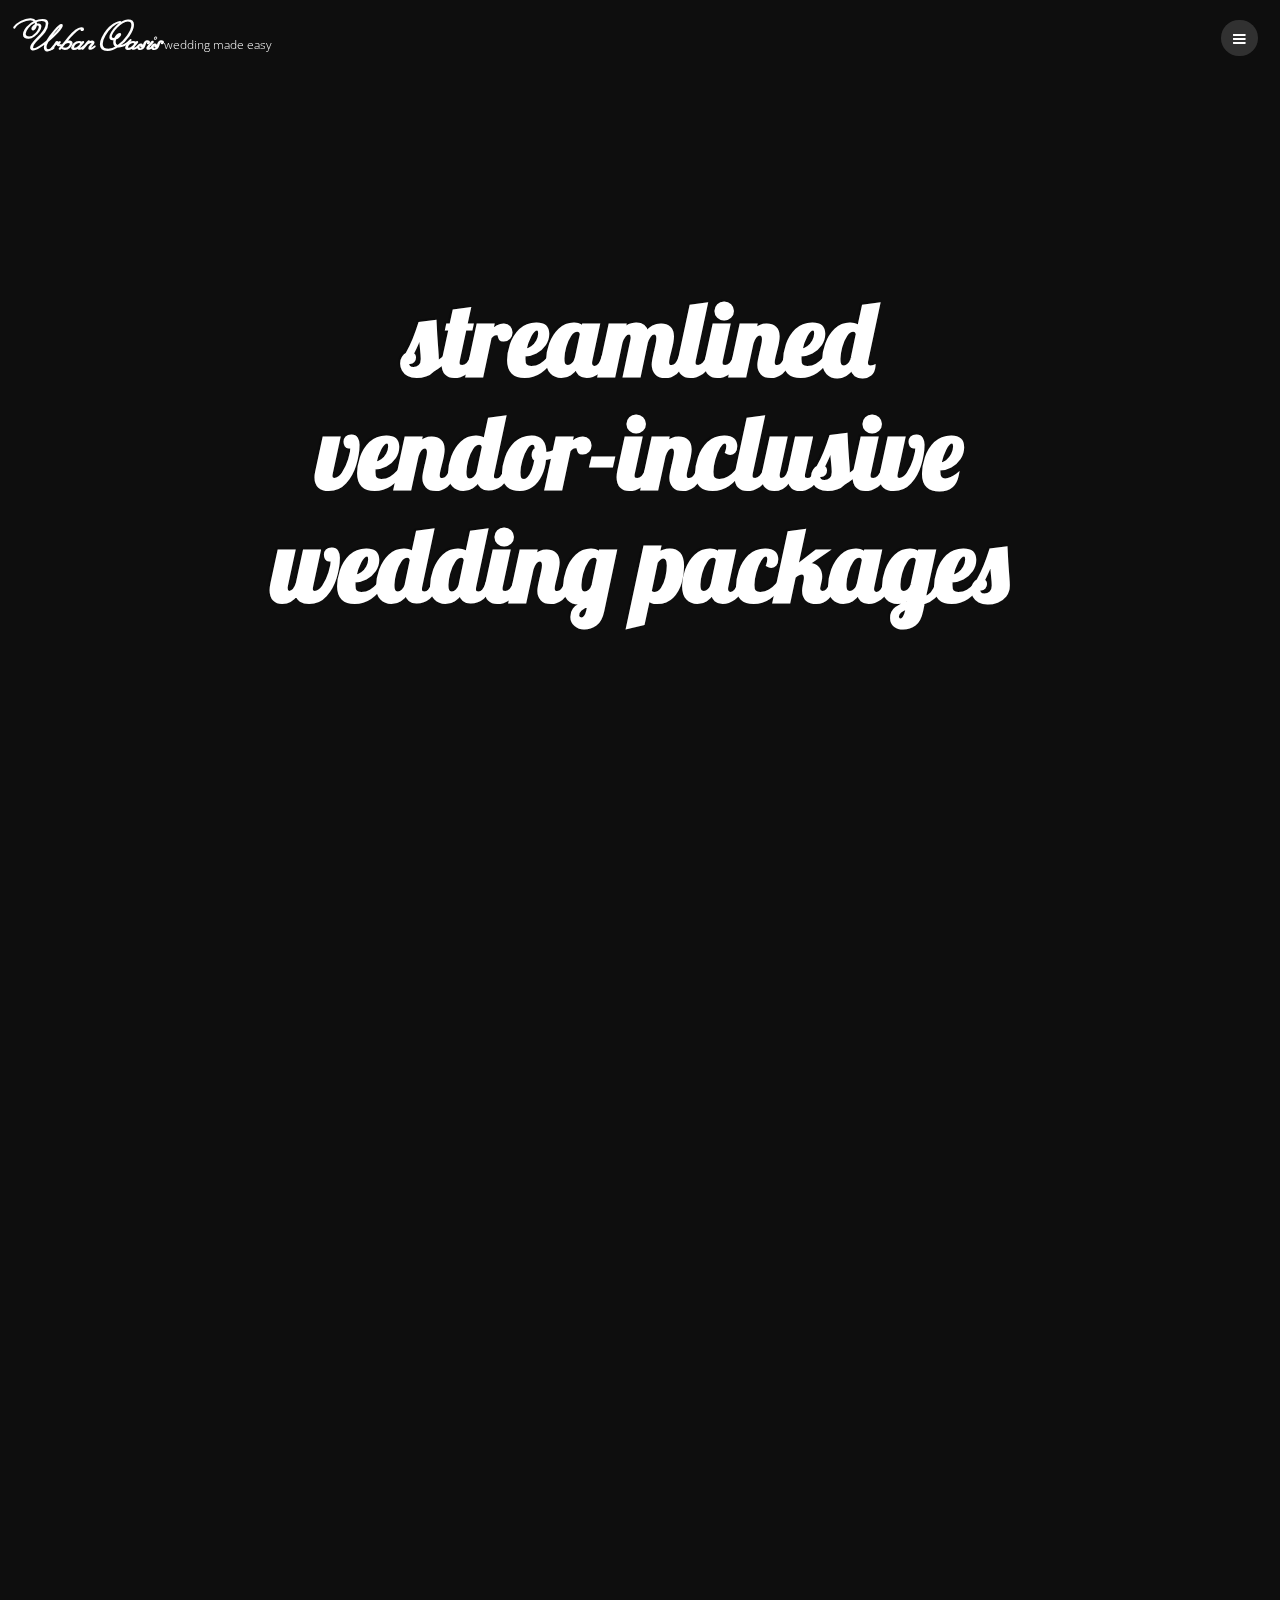
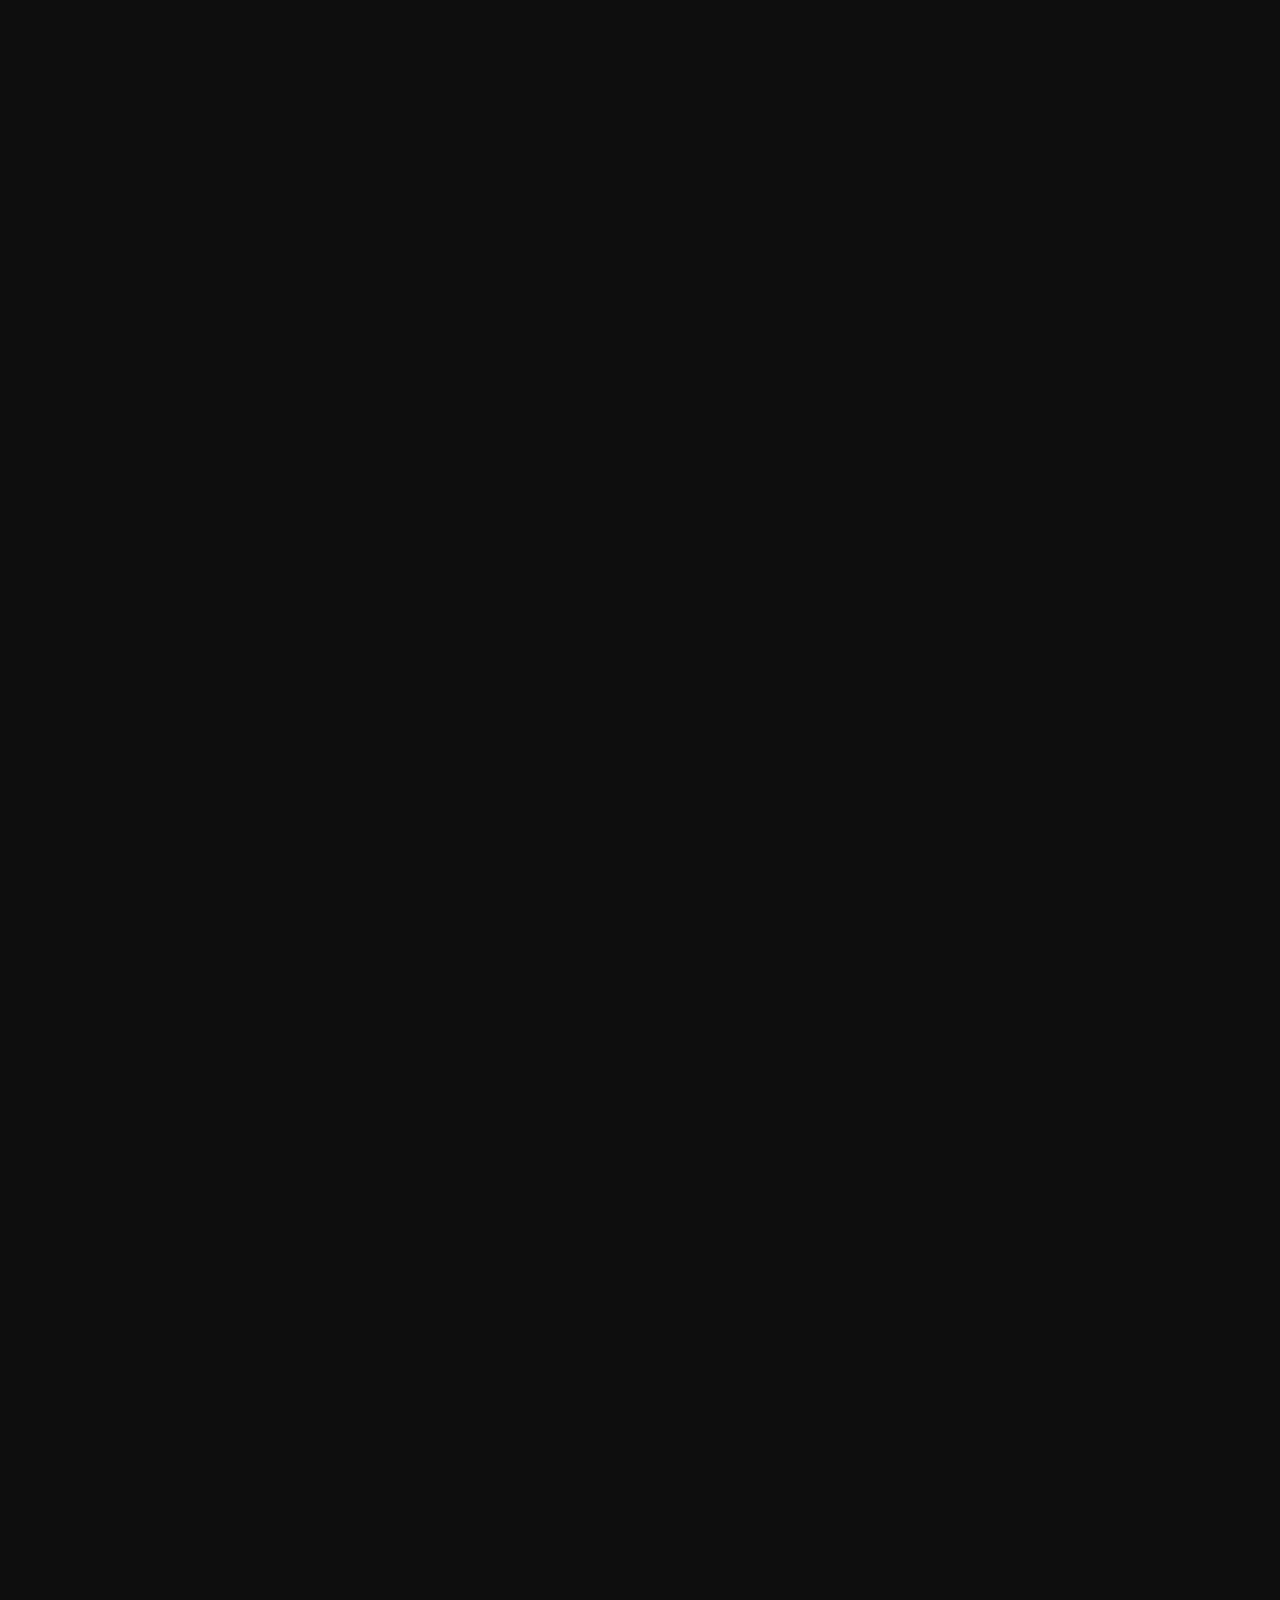
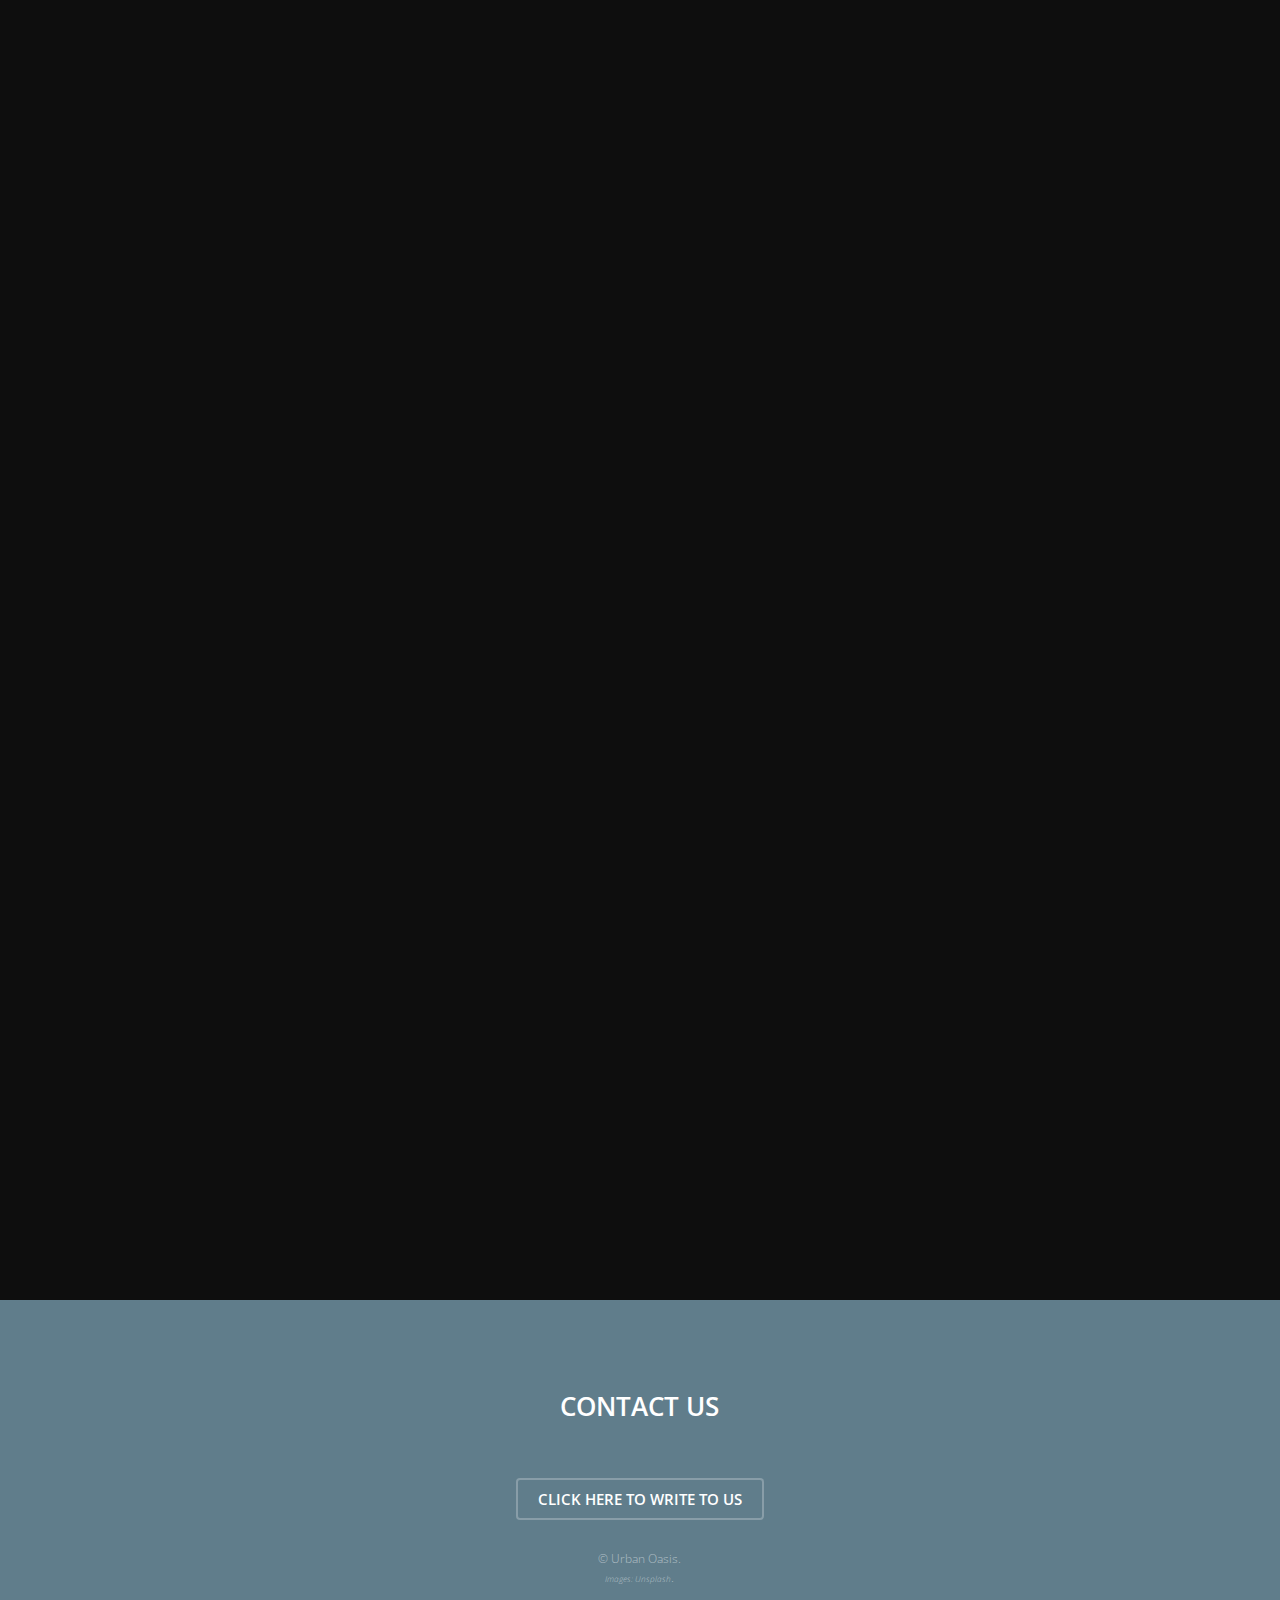
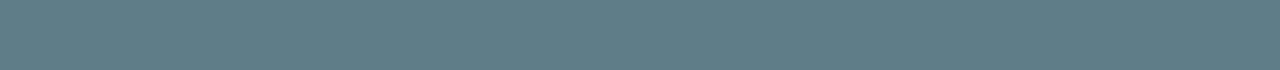
==== commit 79ba236e: "Updated home page content" ====
--- a/index.html
+++ b/index.html
@@ -1,21 +1,17 @@
 <!DOCTYPE HTML>
-<!--
-	Road Trip by TEMPLATED
-	templated.co @templatedco
-	Released for free under the Creative Commons Attribution 3.0 license (templated.co/license)
--->
 <html>
 	<head>
 		<title>urban oasis</title>
 		<meta charset="utf-8" />
 		<meta name="viewport" content="width=device-width, initial-scale=1" />
 		<link rel="stylesheet" href="assets/css/main.css" />
+		<link rel="shortcut icon" type="image/png" href="/favicon.png"/>
 	</head>
 	<body>
 
 		<!-- Header -->
 			<header id="header">
-				<div class="logo"><a href="index.html">URBAN OASIS <span>wedding made easy</span></a></div>
+				<div class="logo"><a href="index.html">Urban Oasis</a> <span>wedding made easy</span></div>
 				<a href="#menu"><span>Menu</span></a>
 			</header>
 
@@ -23,8 +19,9 @@
 			<nav id="menu">
 				<ul class="links">
 					<li><a href="index.html">Home</a></li>
-					<li><a href="generic.html">Generic</a></li>
+					<li><a href="packages.html">Packages</a></li>
 					<li><a href="elements.html">Elements</a></li>
+					<li><a href="contact.html">Contact us</a></li>
 				</ul>
 			</nav>
 
@@ -37,7 +34,7 @@
 			<section id="banner" class="bg-img" data-bg="banner.jpg">
 				<div class="inner">
 					<header>
-						<h1>no&#8209;nonsense<br />all&#8209;inclusive<br />wedding</h1>
+						<h1>streamlined<br /> vendor-inclusive<br /> wedding packages</h1>
 					</header>
 				</div>
 				<a href="#one" class="more">Learn More</a>
@@ -48,11 +45,40 @@
 				<div class="inner">
 					<article class="box">
 						<header>
-							<h2>Nibh non lobortis mus nibh</h2>
-							<p>01.01.2017</p>
+							<h2>The young busy engaged couple</h2>
+							<!-- <p>The Problem</p> -->
 						</header>
 						<div class="content">
-							<p>Scelerisque enim mi curae erat ultricies lobortis donec velit in per cum consectetur purus a enim platea vestibulum lacinia et elit ante scelerisque vestibulum. At urna condimentum sed vulputate a duis in senectus ullamcorper lacus cubilia consectetur odio proin sociosqu a parturient nam ac blandit praesent aptent. Eros dignissim mus mauris a natoque ad suspendisse nulla a urna in tincidunt tristique enim arcu litora scelerisque eros suspendisse.</p>
+							<p>Engaged couples are finding it increasingly expensive, stressful and time consuming to plan their wedding.</p>
+							<div class="three-column">
+								<div>
+									<div class="circle-wrapper">
+										<div class="circle">
+											<img src="images/priceTag.png" />
+										</div>
+									</div>
+									<p>Average price of a wedding in Chicago</p>
+									<h3>$35,000</h3>
+								</div>
+								<div>
+									<div class="circle-wrapper">
+										<div class="circle">
+											<img src="images/stress.png" />
+										</div>
+									</div>
+									<p>Stress of a organizing a wedding</p>
+									<h3>Severe</h3>
+								</div>
+								<div>
+									<div class="circle-wrapper">
+										<div class="circle">
+											<img src="images/time.png" />
+										</div>
+									</div>
+									<p>Average time to plan a wedding</p>
+									<h3>6 months</h3>
+								</div>
+							</div>
 						</div>
 						<footer>
 							<a href="generic.html" class="button alt">Learn More</a>
@@ -67,11 +93,11 @@
 				<div class="inner">
 					<article class="box">
 						<header>
-							<h2>Mus elit a ultricies at</h2>
-							<p>12.21.2016</p>
+							<h2>Our Solution</h2>
+							<!-- <p>Our Solution</p> -->
 						</header>
 						<div class="content">
-							<p>Scelerisque enim mi curae erat ultricies lobortis donec velit in per cum consectetur purus a enim platea vestibulum lacinia et elit ante scelerisque vestibulum. At urna condimentum sed vulputate a duis in senectus ullamcorper lacus cubilia consectetur odio proin sociosqu a parturient nam ac blandit praesent aptent. Eros dignissim mus mauris a natoque ad suspendisse nulla a urna in tincidunt tristique enim arcu litora scelerisque eros suspendisse.</p>
+							<p>Through exclusive partnership with our core vendors, we are able to provide our customers with top quality service for a fraction of the price.</p>
 						</div>
 						<footer>
 							<a href="generic.html" class="button alt">Learn More</a>
@@ -86,11 +112,11 @@
 				<div class="inner">
 					<article class="box">
 						<header>
-							<h2>Varius a cursus aliquet</h2>
-							<p>11.11.2016</p>
+							<h2>Design your wedding</h2>
+							<!-- <p>11.11.2016</p> -->
 						</header>
 						<div class="content">
-							<p>Scelerisque enim mi curae erat ultricies lobortis donec velit in per cum consectetur purus a enim platea vestibulum lacinia et elit ante scelerisque vestibulum. At urna condimentum sed vulputate a duis in senectus ullamcorper lacus cubilia consectetur odio proin sociosqu a parturient nam ac blandit praesent aptent. Eros dignissim mus mauris a natoque ad suspendisse nulla a urna in tincidunt tristique enim arcu litora scelerisque eros suspendisse.</p>
+							<p>Our proprietory wedding package algorithm helps you design your wedding in four easy steps.</p>
 						</div>
 						<footer>
 							<a href="generic.html" class="button alt">Learn More</a>
@@ -105,11 +131,11 @@
 				<div class="inner">
 					<article class="box">
 						<header>
-							<h2>Luctus blandit mi lectus in nascetur</h2>
-							<p>10.30.2016</p>
+							<h2>Wedding Vendors</h2>
+							<!-- <p>10.30.2016</p> -->
 						</header>
 						<div class="content">
-							<p>Scelerisque enim mi curae erat ultricies lobortis donec velit in per cum consectetur purus a enim platea vestibulum lacinia et elit ante scelerisque vestibulum. At urna condimentum sed vulputate a duis in senectus ullamcorper lacus cubilia consectetur odio proin sociosqu a parturient nam ac blandit praesent aptent. Eros dignissim mus mauris a natoque ad suspendisse nulla a urna in tincidunt tristique enim arcu litora scelerisque eros suspendisse.</p>
+							<p>Our partners are constantly looking for efficient ways to reach and serve their customers. By coordinating schedules and appointments with multiple vendors we are able to streamline <em>couple-vendor interaction</em>, improve efficiency and reduce costs.</p>
 						</div>
 						<footer>
 							<a href="generic.html" class="button alt">Learn More</a>
@@ -121,9 +147,13 @@
 		<!-- Footer -->
 			<footer id="footer">
 				<div class="inner">
+					<h2>Contact Us</h2>
+					
+					<p align="center"><a class="button alt" href="contact.html">click here to write to us</a></p>
 
-					<iframe src="https://docs.google.com/forms/d/e/1FAIpQLSc7kOnshmCtJcywLxZekZ59FHMtBbvJvDpTO4GmN03a7L1avA/viewform?embedded=true" frameborder="0" marginheight="0" marginwidth="0" scrolling="no" 
-					style="width:100%; height:800px; overflow:hidden">Loading...</iframe>
+					<div class="copyright">
+						&copy; Urban Oasis. <br /><em>Images: Unsplash</em>.
+					</div>
 				
 					<!-- <h2>Contact Us</h2> -->
 					<!-- <form action="#" method="post"> -->
@@ -143,17 +173,12 @@
 							<!-- <li><input value="Send Message" class="button alt" type="submit"></li> -->
 						<!-- </ul> -->
 					<!-- </form> -->
-
+					
 					<!-- <ul class="icons"> -->
 						<!-- <li><a href="#" class="icon round fa-twitter"><span class="label">Twitter</span></a></li> -->
 						<!-- <li><a href="#" class="icon round fa-facebook"><span class="label">Facebook</span></a></li> -->
 						<!-- <li><a href="#" class="icon round fa-instagram"><span class="label">Instagram</span></a></li> -->
 					<!-- </ul> -->
-
-					<div class="copyright">
-						&copy; Urban Oasis. <br /><em>Images: Unsplash</em>.
-					</div>
-
 				</div>
 			</footer>
 
--- a/assets/css/main.css
+++ b/assets/css/main.css
@@ -1,5 +1,6 @@
 @charset "UTF-8";
 @import url(font-awesome.min.css);
+@import url('https://fonts.googleapis.com/css?family=Miss+Fajardose');
 @import url("https://fonts.googleapis.com/css?family=Lobster|Open+Sans:300,400,600,700,800");
 
 /*
@@ -1680,7 +1681,7 @@
 		font-style: italic;
 	}
 
-	p {
+	p, .three-column {
 		margin: 0 0 2em 0;
 	}
 
@@ -1785,7 +1786,7 @@
 	}
 
 	a {
-		color: #F64747;
+		color: rgb(96, 125, 139); /*rgb(96, 125, 139); /*#F64747;*/*/
 	}
 
 	strong, b {
@@ -1807,6 +1808,31 @@
 
 	hr {
 		border-bottom-color: rgba(144, 144, 144, 0.25);
+	}
+	
+	.three-column > div {
+		display: inline-block;
+		width: 33%;
+	}
+	
+	.circle-wrapper {
+		display: inline-block;
+	}
+	
+	.circle {
+		width: 100px;
+		height: 100px;
+		position: relative;
+		overflow: hidden;
+		border: solid 3px #607D8B;
+		border-radius: 50%;
+	}
+	
+	.circle > img {
+		display: inline;
+		margin: 0 auto;
+		height: 100%;
+		width: auto;
 	}
 
 /* Box */
@@ -2027,7 +2053,7 @@
 		input[type="button"].special,
 		button.special,
 		.button.special {
-			background-color: #F64747;
+			background-color: rgb(96, 125, 139); /*rgb(96, 125, 139); /*#F64747;*/*/
 			color: #ffffff !important;
 		}
 
@@ -2413,8 +2439,8 @@
 		input[type="email"]:focus,
 		select:focus,
 		textarea:focus {
-			border-color: #F64747;
-			box-shadow: 0 0 0 1px #F64747;
+			border-color: rgb(96, 125, 139); /*rgb(96, 125, 139); /*#F64747;*/*/
+			box-shadow: 0 0 0 1px rgb(96, 125, 139); /*rgb(96, 125, 139); /*#F64747;*/*/
 		}
 
 	.select-wrapper:before {
@@ -2434,15 +2460,15 @@
 
 	input[type="checkbox"]:checked + label:before,
 	input[type="radio"]:checked + label:before {
-		background-color: #F64747;
-		border-color: #F64747;
+		background-color: rgb(96, 125, 139); /*#F64747;*/
+		border-color: rgb(96, 125, 139); /*#F64747;*/
 		color: #ffffff;
 	}
 
 	input[type="checkbox"]:focus + label:before,
 	input[type="radio"]:focus + label:before {
-		border-color: #F64747;
-		box-shadow: 0 0 0 1px #F64747;
+		border-color: rgb(96, 125, 139); /*#F64747;*/
+		box-shadow: 0 0 0 1px rgb(96, 125, 139); /*#F64747;*/
 	}
 
 	::-webkit-input-placeholder {
@@ -2844,7 +2870,7 @@
 	}
 
 		.wrapper.style1 {
-			background-color: #F64747;
+			background-color: rgb(96, 125, 139); /*#F64747;*/
 			color: #fdd1d1;
 		}
 
@@ -2942,7 +2968,7 @@
 				.wrapper.style1 button.special,
 				.wrapper.style1 .button.special {
 					background-color: #ffffff;
-					color: #F64747 !important;
+					color: rgb(96, 125, 139) /*#F64747;*/ !important;
 				}
 
 			.wrapper.style1 label {
@@ -2986,7 +3012,7 @@
 			.wrapper.style1 input[type="radio"]:checked + label:before {
 				background-color: #ffffff;
 				border-color: #ffffff;
-				color: #F64747;
+				color: rgb(96, 125, 139); /*#F64747;*/
 			}
 
 			.wrapper.style1 input[type="checkbox"]:focus + label:before,
@@ -3057,7 +3083,7 @@
 			}
 
 			.wrapper.style2 a {
-				color: #F64747;
+				color: rgb(96, 125, 139); /*#F64747;*/
 			}
 
 			.wrapper.style2 strong, .wrapper.style2 b {
@@ -3129,7 +3155,7 @@
 				.wrapper.style2 input[type="button"].special,
 				.wrapper.style2 button.special,
 				.wrapper.style2 .button.special {
-					background-color: #F64747;
+					background-color: rgb(96, 125, 139); /*#F64747;*/
 					color: #ffffff !important;
 				}
 
@@ -3167,8 +3193,8 @@
 				.wrapper.style2 input[type="email"]:focus,
 				.wrapper.style2 select:focus,
 				.wrapper.style2 textarea:focus {
-					border-color: #F64747;
-					box-shadow: 0 0 0 1px #F64747;
+					border-color: rgb(96, 125, 139); /*#F64747;*/
+					box-shadow: 0 0 0 1px rgb(96, 125, 139); /*#F64747;*/
 				}
 
 			.wrapper.style2 .select-wrapper:before {
@@ -3188,15 +3214,15 @@
 
 			.wrapper.style2 input[type="checkbox"]:checked + label:before,
 			.wrapper.style2 input[type="radio"]:checked + label:before {
-				background-color: #F64747;
-				border-color: #F64747;
+				background-color: rgb(96, 125, 139); /*#F64747;*/
+				border-color: rgb(96, 125, 139); /*#F64747;*/
 				color: #ffffff;
 			}
 
 			.wrapper.style2 input[type="checkbox"]:focus + label:before,
 			.wrapper.style2 input[type="radio"]:focus + label:before {
-				border-color: #F64747;
-				box-shadow: 0 0 0 1px #F64747;
+				border-color: rgb(96, 125, 139); /*#F64747;*/
+				box-shadow: 0 0 0 1px rgb(96, 125, 139); /*#F64747;*/
 			}
 
 			.wrapper.style2 ::-webkit-input-placeholder {
@@ -3338,7 +3364,7 @@
 
 		#header.alt {
 			top: 0;
-			background: #F64747;
+			background: rgb(96, 125, 139); /*#F64747;*/
 		}
 
 		#header .logo {
@@ -3353,7 +3379,8 @@
 		}
 
 			#header .logo a {
-				font-size: 1.25em;
+				font-family: 'Miss Fajardose', cursive;
+				font-size: 3em;
 				color: #fff;
 				font-weight: 600;
 				text-decoration: none;
@@ -4179,10 +4206,10 @@
 /* Footer */
 
 	#footer {
-		background-color: rgb(96, 125, 139); /*#F64747;*/
+		background-color: rgb(96, 125, 139); /*rgb(96, 125, 139); /*#F64747;*/*/
 		color: #fdd1d1;
 		padding: 6em 0 4em 0;
-		background: rgb(96, 125, 139); /* #F64747; */
+		background: rgb(96, 125, 139); /* rgb(96, 125, 139); /*#F64747;*/ */
 	}
 
 		#footer input, #footer select, #footer textarea {
@@ -4279,7 +4306,7 @@
 			#footer button.special,
 			#footer .button.special {
 				background-color: #ffffff;
-				color: #F64747 !important;
+				color: rgb(96, 125, 139) /*rgb(96, 125, 139); /*#F64747;*/*/ !important;
 			}
 
 		#footer label {
@@ -4323,7 +4350,7 @@
 		#footer input[type="radio"]:checked + label:before {
 			background-color: #ffffff;
 			border-color: #ffffff;
-			color: #F64747;
+			color: rgb(96, 125, 139); /*rgb(96, 125, 139); /*#F64747;*/*/
 		}
 
 		#footer input[type="checkbox"]:focus + label:before,
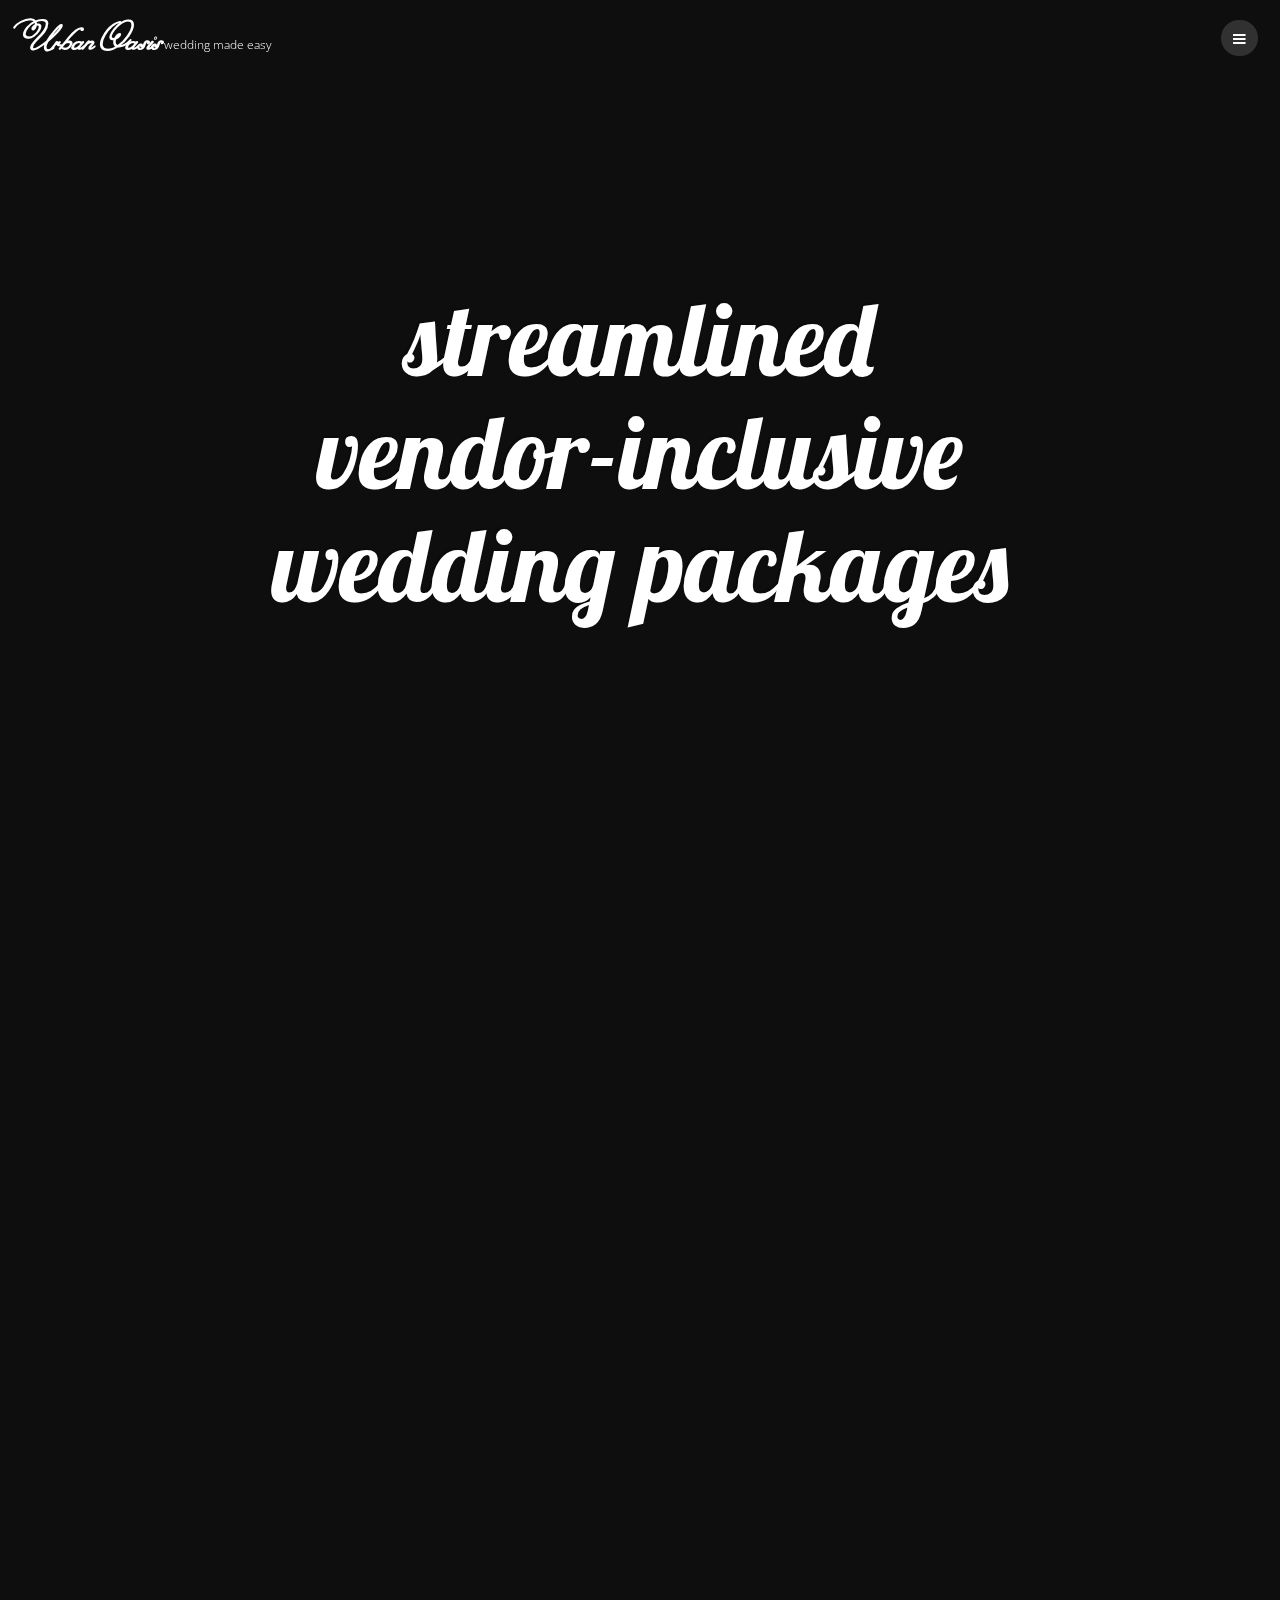
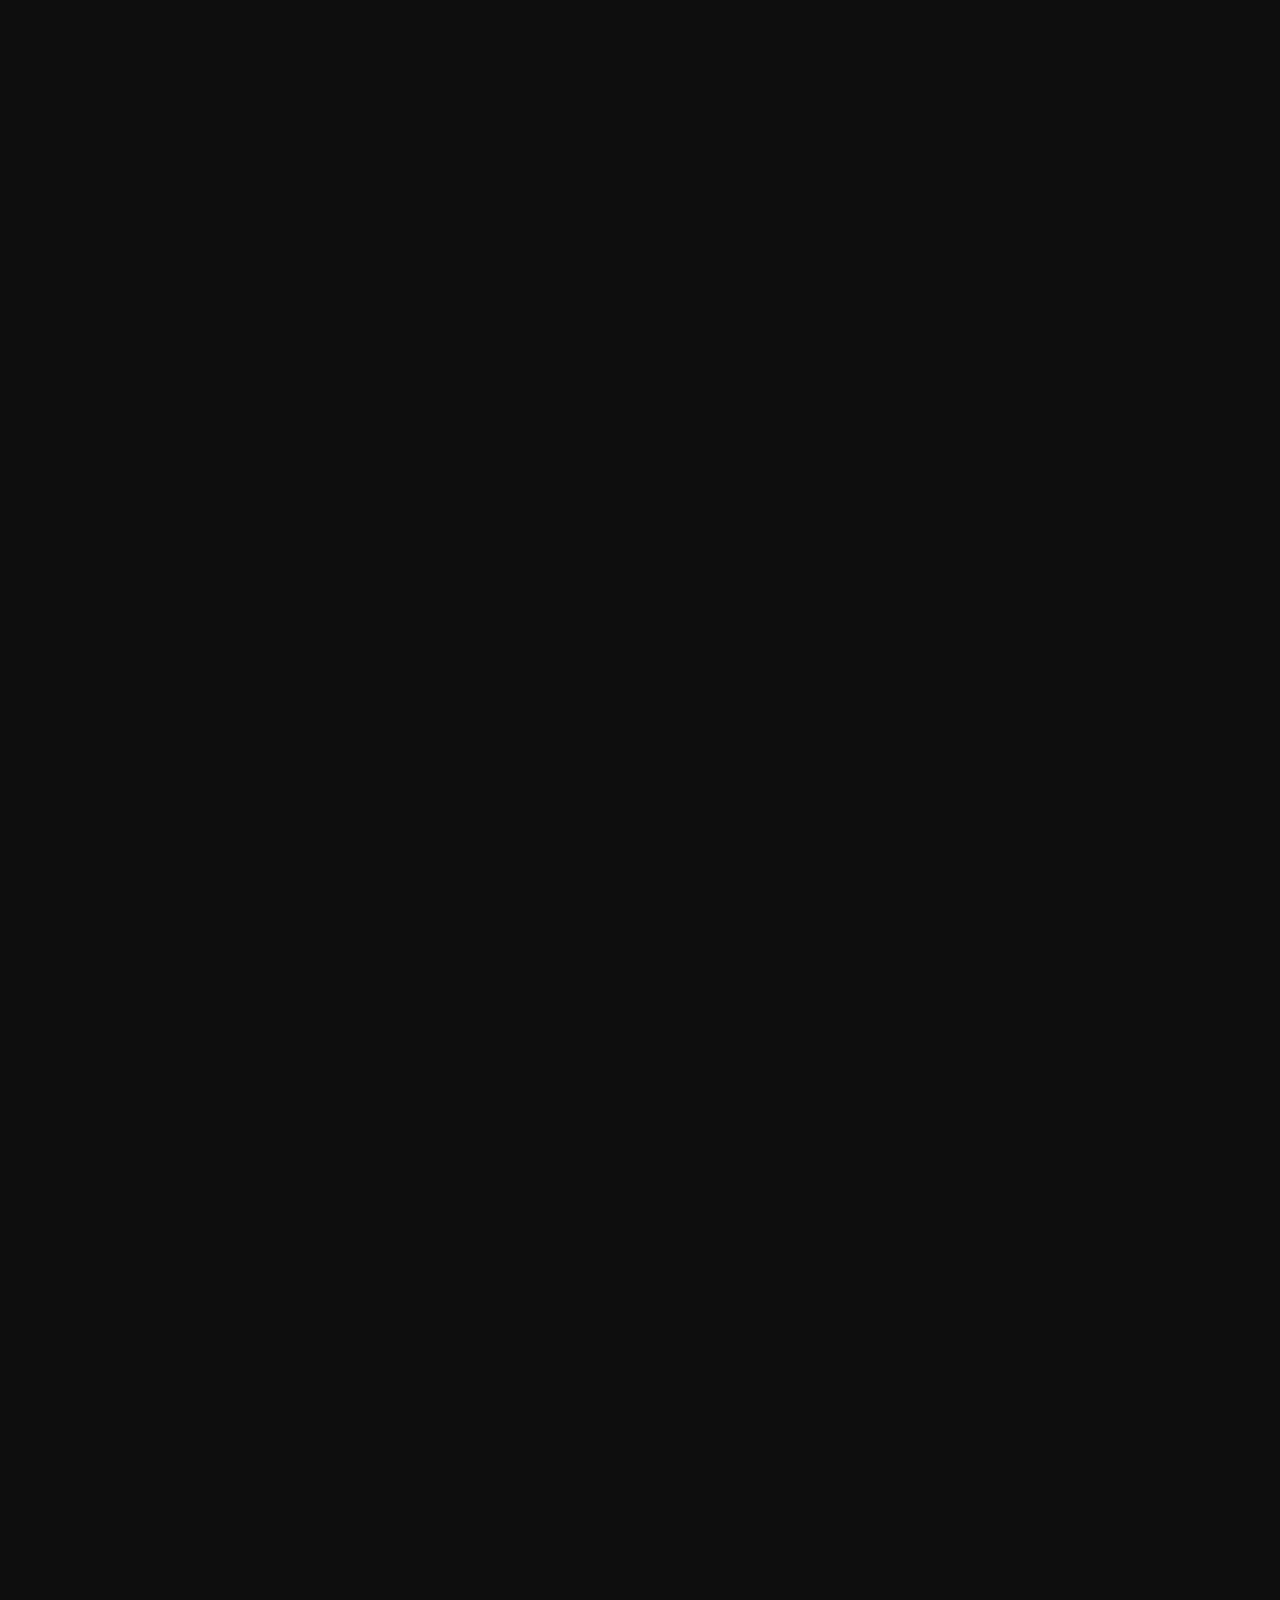
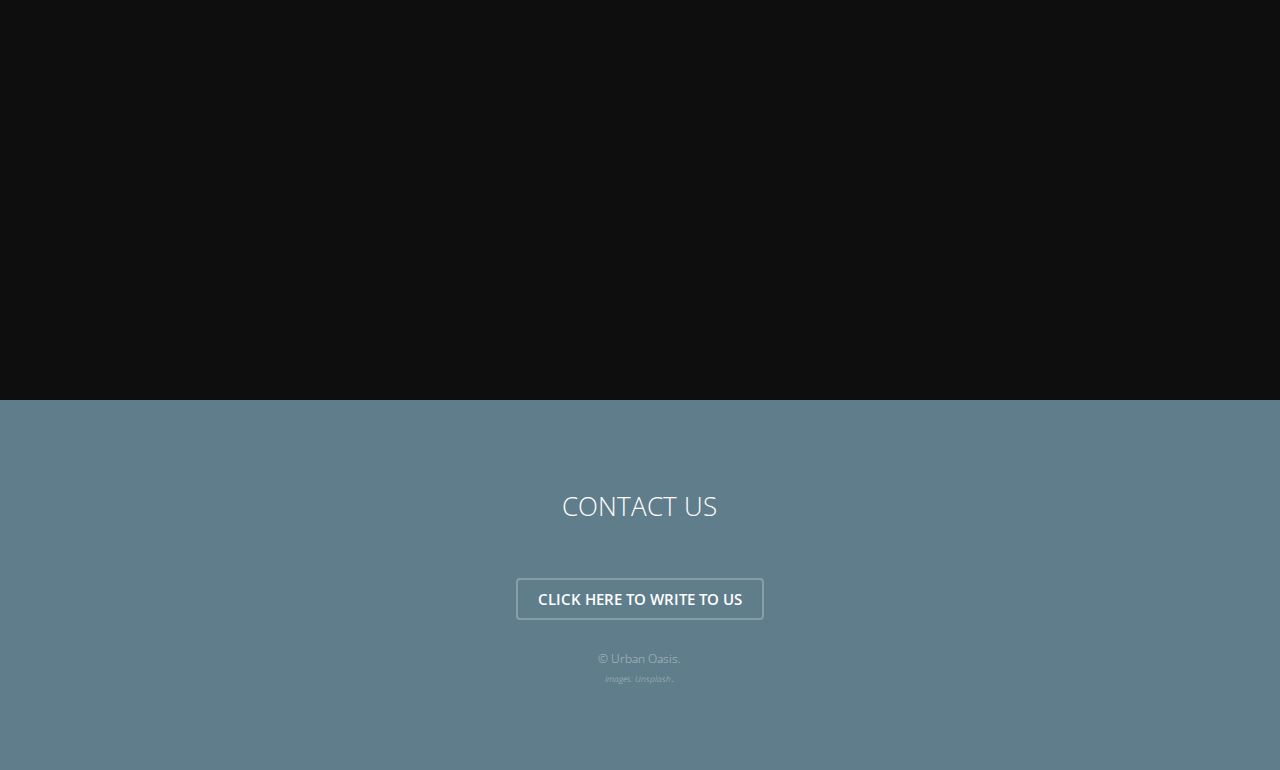
==== commit 7fb24ac4: "design your wedding" ====
--- a/index.html
+++ b/index.html
@@ -20,7 +20,7 @@
 				<ul class="links">
 					<li><a href="index.html">Home</a></li>
 					<li><a href="packages.html">Packages</a></li>
-					<li><a href="elements.html">Elements</a></li>
+					<li><a href="design.html">Design your wedding</a></li>
 					<li><a href="contact.html">Contact us</a></li>
 				</ul>
 			</nav>
@@ -81,7 +81,7 @@
 							</div>
 						</div>
 						<footer>
-							<a href="generic.html" class="button alt">Learn More</a>
+							<a href="https://duckduckgo.com/?q=how+to+plan+a+wedding" class="button alt" target="_blank">How to plan</a>
 						</footer>
 					</article>
 				</div>
@@ -89,7 +89,7 @@
 			</section>
 
 		<!-- Two -->
-			<section id="two" class="wrapper post bg-img" data-bg="banner5.jpg">
+			<section id="two" class="wrapper post bg-img" data-bg="banner4.jpg">
 				<div class="inner">
 					<article class="box">
 						<header>
@@ -97,10 +97,10 @@
 							<!-- <p>Our Solution</p> -->
 						</header>
 						<div class="content">
-							<p>Through exclusive partnership with our core vendors, we are able to provide our customers with top quality service for a fraction of the price.</p>
+							<p>Through exclusive partnership with our core vendors, we are able to provide our customers with top quality service for a fraction of the price. Our proprietory wedding package algorithm helps you design your wedding in four easy steps.</p>
 						</div>
 						<footer>
-							<a href="generic.html" class="button alt">Learn More</a>
+							<a href="design.html" class="button alt">Design your wedding</a>
 						</footer>
 					</article>
 				</div>
@@ -108,26 +108,7 @@
 			</section>
 
 		<!-- Three -->
-			<section id="three" class="wrapper post bg-img" data-bg="banner4.jpg">
-				<div class="inner">
-					<article class="box">
-						<header>
-							<h2>Design your wedding</h2>
-							<!-- <p>11.11.2016</p> -->
-						</header>
-						<div class="content">
-							<p>Our proprietory wedding package algorithm helps you design your wedding in four easy steps.</p>
-						</div>
-						<footer>
-							<a href="generic.html" class="button alt">Learn More</a>
-						</footer>
-					</article>
-				</div>
-				<a href="#four" class="more">Learn More</a>
-			</section>
-
-		<!-- Four -->
-			<section id="four" class="wrapper post bg-img" data-bg="banner3.jpg">
+			<section id="three" class="wrapper post bg-img" data-bg="banner3.jpg">
 				<div class="inner">
 					<article class="box">
 						<header>
@@ -138,10 +119,11 @@
 							<p>Our partners are constantly looking for efficient ways to reach and serve their customers. By coordinating schedules and appointments with multiple vendors we are able to streamline <em>couple-vendor interaction</em>, improve efficiency and reduce costs.</p>
 						</div>
 						<footer>
-							<a href="generic.html" class="button alt">Learn More</a>
+							<a href="design.html" class="button alt">Design your wedding</a>
 						</footer>
 					</article>
 				</div>
+				<a href="#footer" class="more">Contact Us</a>
 			</section>
 
 		<!-- Footer -->
--- a/assets/css/main.css
+++ b/assets/css/main.css
@@ -1584,7 +1584,7 @@
 		}
 
 	.inner {
-		width: 60em;
+		width: 65em;
 	}
 
 	@media screen and (max-width: 1280px) {
@@ -1686,9 +1686,12 @@
 	}
 
 	h1, h2, h3, h4, h5, h6 {
-		font-weight: 600;
+		font-weight: 300;
 		line-height: 1.5;
 		margin: 0 0 1em 0;
+	}
+	
+	h1, h2 {
 		text-transform: uppercase;
 	}
 
@@ -1838,7 +1841,7 @@
 /* Box */
 
 	.box {
-		background: rgba(0, 0, 0, 0.5);
+		background: rgba(44, 57, 63, 0.75);
 		border-radius: 4px;
 		margin-bottom: 2em;
 		overflow: hidden;
@@ -2430,7 +2433,7 @@
 	input[type="email"],
 	select,
 	textarea {
-		background: rgba(144, 144, 144, 0.075);
+		background: rgba(0, 0, 0, 0.5);
 		border-color: rgba(144, 144, 144, 0.25);
 	}
 
@@ -4459,4 +4462,14 @@
 				padding: 3em 0 1em 0;
 			}
 
-		}+		}
+
+/* Custom */
+.design-option-third {
+	width: 33%!important;
+}
+@media screen and (max-width: 980px){
+	.design-option-third {
+		width: 100%!important;
+	}
+}
